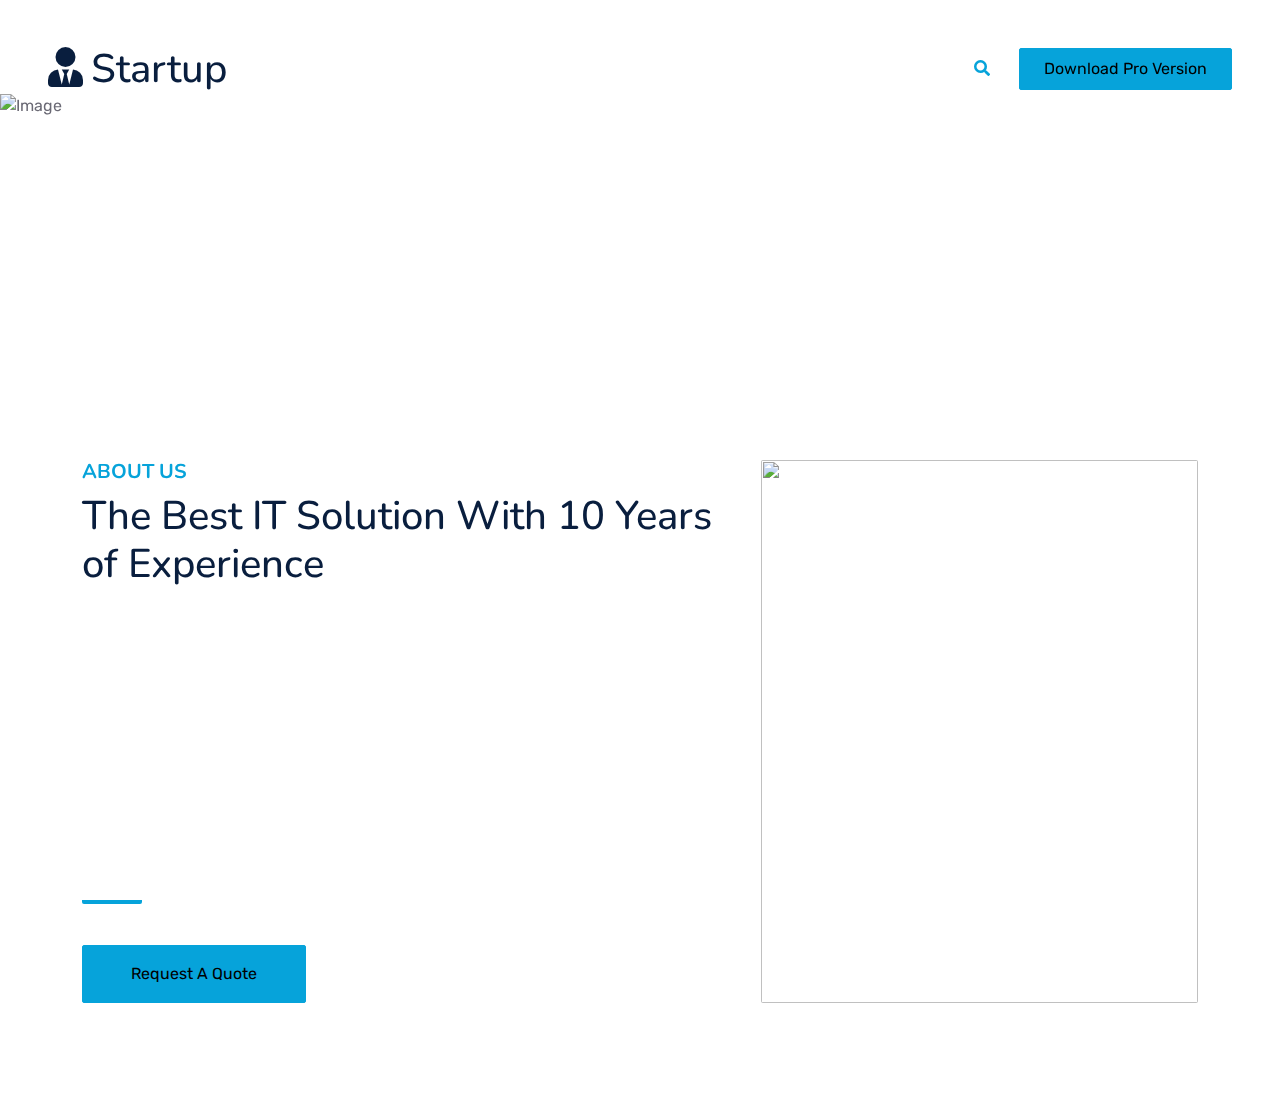
==== index.html @ 2e04f72a "Added About Section in Home Page" ====
<!DOCTYPE html>
<html lang="en">

<head>
    <meta charset="utf-8">
    <title>Startup - Startup Website Template</title>
    <meta content="width=device-width, initial-scale=1.0" name="viewport">
    <meta content="Free HTML Templates" name="keywords">
    <meta content="Free HTML Templates" name="description">

    <!-- Favicon -->
    <link href="img/favicon.ico" rel="icon">

    <!-- Google Web Fonts -->
    <link rel="preconnect" href="https://fonts.googleapis.com">
    <link rel="preconnect" href="https://fonts.gstatic.com" crossorigin>
    <link href="https://fonts.googleapis.com/css2?family=Nunito:wght@400;600;700;800&family=Rubik:wght@400;500;600;700&display=swap" rel="stylesheet">

    <!-- Icon Font Stylesheet -->
    <link href="https://cdnjs.cloudflare.com/ajax/libs/font-awesome/5.10.0/css/all.min.css" rel="stylesheet">
    <link href="https://cdn.jsdelivr.net/npm/bootstrap-icons@1.4.1/font/bootstrap-icons.css" rel="stylesheet">

    <!-- Libraries Stylesheet -->
    <link href="lib/owlcarousel/assets/owl.carousel.min.css" rel="stylesheet">
    <link href="lib/animate/animate.min.css" rel="stylesheet">

    <!-- Customized Bootstrap Stylesheet -->
    <link href="css/bootstrap.min.css" rel="stylesheet">

    <!-- Template Stylesheet -->
    <link href="css/style.css" rel="stylesheet">
</head>

<body>

    <!-- Spinner Start -->
    <div id="spinner" class="show bg-white position-fixed translate-middle w-100 vh-100 top-50 start-50 d-flex align-items-center justify-content-center">
        <div class="spinner"></div>
    </div>
    <!-- Spinner End -->


    <!-- Topbar Start -->
    <div class="container-fluid bg-dark px-5 d-none d-lg-block">
        <div class="row gx-0">
            <div class="col-lg-8 text-center text-lg-start mb-2 mb-lg-0">
                <div class="d-inline-flex align-items-center" style="height: 45px;">
                    <small class="me-3 text-light"><i class="fa fa-map-marker-alt me-2"></i>123 Street, New York, USA</small>
                    <small class="me-3 text-light"><i class="fa fa-phone-alt me-2"></i>+012 345 6789</small>
                    <small class="text-light"><i class="fa fa-envelope-open me-2"></i>info@example.com</small>
                </div>
            </div>
            <div class="col-lg-4 text-center text-lg-end">
                <div class="d-inline-flex align-items-center" style="height: 45px;">
                    <a class="btn btn-sm btn-outline-light btn-sm-square rounded-circle me-2" href=""><i class="fab fa-twitter fw-normal"></i></a>
                    <a class="btn btn-sm btn-outline-light btn-sm-square rounded-circle me-2" href=""><i class="fab fa-facebook-f fw-normal"></i></a>
                    <a class="btn btn-sm btn-outline-light btn-sm-square rounded-circle me-2" href=""><i class="fab fa-linkedin-in fw-normal"></i></a>
                    <a class="btn btn-sm btn-outline-light btn-sm-square rounded-circle me-2" href=""><i class="fab fa-instagram fw-normal"></i></a>
                    <a class="btn btn-sm btn-outline-light btn-sm-square rounded-circle" href=""><i class="fab fa-youtube fw-normal"></i></a>
                </div>
            </div>
        </div>
    </div>
    <!-- Topbar End -->

    <!-- Navbar & Carousel Start -->
    <div class="container-fluid position-relative p-0">
        <nav class="navbar navbar-expand-lg navbar-dark px-5 py-3 py-lg-0">
            <a href="index.html" class="navbar-brand p-0">
                <h1 class="m-0"><i class="fa fa-user-tie me-2"></i>Startup</h1>
            </a>
            <button class="navbar-toggler" type="button" data-bs-toggle="collapse" data-bs-target="#navbarCollapse">
                <span class="fa fa-bars"></span>
            </button>
            <div class="collapse navbar-collapse" id="navbarCollapse">
                <div class="navbar-nav ms-auto py-0">
                    <a href="index.html" class="nav-item nav-link active">Home</a>
                    <a href="about.html" class="nav-item nav-link">About</a>
                    <a href="service.html" class="nav-item nav-link">Services</a>
                    <div class="nav-item dropdown">
                        <a href="#" class="nav-link dropdown-toggle" data-bs-toggle="dropdown">Blog</a>
                        <div class="dropdown-menu m-0">
                            <a href="blog.html" class="dropdown-item">Blog Grid</a>
                            <a href="detail.html" class="dropdown-item">Blog Detail</a>
                        </div>
                    </div>
                    <div class="nav-item dropdown">
                        <a href="#" class="nav-link dropdown-toggle" data-bs-toggle="dropdown">Pages</a>
                        <div class="dropdown-menu m-0">
                            <a href="price.html" class="dropdown-item">Pricing Plan</a>
                            <a href="feature.html" class="dropdown-item">Our features</a>
                            <a href="team.html" class="dropdown-item">Team Members</a>
                            <a href="testimonial.html" class="dropdown-item">Testimonial</a>
                            <a href="quote.html" class="dropdown-item">Free Quote</a>
                        </div>
                    </div>
                    <a href="contact.html" class="nav-item nav-link">Contact</a>
                </div>
                <butaton type="button" class="btn text-primary ms-3" data-bs-toggle="modal" data-bs-target="#searchModal"><i class="fa fa-search"></i></butaton>
                <a href="https://htmlcodex.com/startup-company-website-template" class="btn btn-primary py-2 px-4 ms-3">Download Pro Version</a>
            </div>
        </nav>

        <div id="header-carousel" class="carousel slide carousel-fade" data-bs-ride="carousel">
            <div class="carousel-inner">
                <div class="carousel-item active">
                    <img class="w-100" src="img/carousel-1.jpg" alt="Image">
                    <div class="carousel-caption d-flex flex-column align-items-center justify-content-center">
                        <div class="p-3" style="max-width: 900px;">
                            <h5 class="text-white text-uppercase mb-3 animated slideInDown">Creative & Innovative</h5>
                            <h1 class="display-1 text-white mb-md-4 animated zoomIn">Creative & Innovative Digital Solution</h1>
                            <a href="quote.html" class="btn btn-primary py-md-3 px-md-5 me-3 animated slideInLeft">Free Quote</a>
                            <a href="" class="btn btn-outline-light py-md-3 px-md-5 animated slideInRight">Contact Us</a>
                        </div>
                    </div>
                </div>
                <div class="carousel-item">
                    <img class="w-100" src="img/carousel-2.jpg" alt="Image">
                    <div class="carousel-caption d-flex flex-column align-items-center justify-content-center">
                        <div class="p-3" style="max-width: 900px;">
                            <h5 class="text-white text-uppercase mb-3 animated slideInDown">Creative & Innovative</h5>
                            <h1 class="display-1 text-white mb-md-4 animated zoomIn">Creative & Innovative Digital Solution</h1>
                            <a href="quote.html" class="btn btn-primary py-md-3 px-md-5 me-3 animated slideInLeft">Free Quote</a>
                            <a href="" class="btn btn-outline-light py-md-3 px-md-5 animated slideInRight">Contact Us</a>
                        </div>
                    </div>
                </div>
            </div>
            <button class="carousel-control-prev" type="button" data-bs-target="#header-carousel"
                data-bs-slide="prev">
                <span class="carousel-control-prev-icon" aria-hidden="true"></span>
                <span class="visually-hidden">Previous</span>
            </button>
            <button class="carousel-control-next" type="button" data-bs-target="#header-carousel"
                data-bs-slide="next">
                <span class="carousel-control-next-icon" aria-hidden="true"></span>
                <span class="visually-hidden">Next</span>
            </button>
        </div>
    </div>
    <!-- Navbar & Carousel End -->
    
    <!-- Full Screen Search Start -->
    <div class="modal fade" id="searchModal" tabindex="-1">
        <div class="modal-dialog modal-fullscreen">
            <div class="modal-content" style="background: rgba(9, 30, 62, .7);">
                <div class="modal-header border-0">
                    <button type="button" class="btn bg-white btn-close" data-bs-dismiss="modal" aria-label="Close"></button>
                </div>
                <div class="modal-body d-flex align-items-center justify-content-center">
                    <div class="input-group" style="max-width: 600px;">
                        <input type="text" class="form-control bg-transparent border-primary p-3" placeholder="Type search keyword">
                        <button class="btn btn-primary px-4"><i class="bi bi-search"></i></button>
                    </div>
                </div>
            </div>
        </div>
    </div>
    <!-- Full Screen Search End -->


    <!-- Facts Start -->
    <div class="container-fluid facts py-5 pt-lg-0">
        <div class="container py-5 pt-lg-0">
            <div class="row gx-0">
                <div class="col-lg-4 wow zoomIn" data-wow-delay="0.1s">
                    <div class="bg-primary shadow d-flex align-items-center justify-content-center p-4" style="height: 150px;">
                        <div class="bg-white d-flex align-items-center justify-content-center rounded mb-2" style="width: 60px; height: 60px;">
                            <i class="fa fa-users text-primary"></i>
                        </div>
                        <div class="ps-4">
                            <h5 class="text-white mb-0">Happy Clients</h5>
                            <h1 class="text-white mb-0" data-toggle="counter-up">12345</h1>
                        </div>
                    </div>
                </div>
                <div class="col-lg-4 wow zoomIn" data-wow-delay="0.3s">
                    <div class="bg-light shadow d-flex align-items-center justify-content-center p-4" style="height: 150px;">
                        <div class="bg-primary d-flex align-items-center justify-content-center rounded mb-2" style="width: 60px; height: 60px;">
                            <i class="fa fa-check text-white"></i>
                        </div>
                        <div class="ps-4">
                            <h5 class="text-primary mb-0">Projects Done</h5>
                            <h1 class="mb-0" data-toggle="counter-up">12345</h1>
                        </div>
                    </div>
                </div>
                <div class="col-lg-4 wow zoomIn" data-wow-delay="0.6s">
                    <div class="bg-primary shadow d-flex align-items-center justify-content-center p-4" style="height: 150px;">
                        <div class="bg-white d-flex align-items-center justify-content-center rounded mb-2" style="width: 60px; height: 60px;">
                            <i class="fa fa-award text-primary"></i>
                        </div>
                        <div class="ps-4">
                            <h5 class="text-white mb-0">Win Awards</h5>
                            <h1 class="text-white mb-0" data-toggle="counter-up">12345</h1>
                        </div>
                    </div>
                </div>
            </div>
        </div>
    </div>
    <!-- Facts Start -->

    <!-- About Start -->
    <div class="container-fluid py-5 wow fadeInUp" data-wow-delay="0.1s">
        <div class="container py-5">
            <div class="row g-5">
                <div class="col-lg-7">
                    <div class="section-title position-relative pb-3 mb-5">
                        <h5 class="fw-bold text-primary text-uppercase">About Us</h5>
                        <h1 class="mb-0">The Best IT Solution With 10 Years of Experience</h1>
                    </div>
                    <p class="mb-4">Tempor erat elitr rebum at clita. Diam dolor diam ipsum et tempor sit. Aliqu diam amet diam et eos labore. Clita erat ipsum et lorem et sit, sed stet no labore lorem sit. Sanctus clita duo justo et tempor eirmod magna dolore erat amet</p>
                    <div class="row g-0 mb-3">
                        <div class="col-sm-6 wow zoomIn" data-wow-delay="0.2s">
                            <h5 class="mb-3"><i class="fa fa-check text-primary me-3"></i>Award Winning</h5>
                            <h5 class="mb-3"><i class="fa fa-check text-primary me-3"></i>Professional Staff</h5>
                        </div>
                        <div class="col-sm-6 wow zoomIn" data-wow-delay="0.4s">
                            <h5 class="mb-3"><i class="fa fa-check text-primary me-3"></i>24/7 Support</h5>
                            <h5 class="mb-3"><i class="fa fa-check text-primary me-3"></i>Fair Prices</h5>
                        </div>
                    </div>
                    <div class="d-flex align-items-center mb-4 wow fadeIn" data-wow-delay="0.6s">
                        <div class="bg-primary d-flex align-items-center justify-content-center rounded" style="width: 60px; height: 60px;">
                            <i class="fa fa-phone-alt text-white"></i>
                        </div>
                        <div class="ps-4">
                            <h5 class="mb-2">Call to ask any question</h5>
                            <h4 class="text-primary mb-0">+012 345 6789</h4>
                        </div>
                    </div>
                    <a href="quote.html" class="btn btn-primary py-3 px-5 mt-3 wow zoomIn" data-wow-delay="0.9s">Request A Quote</a>
                </div>
                <div class="col-lg-5" style="min-height: 500px;">
                    <div class="position-relative h-100">
                        <img class="position-absolute w-100 h-100 rounded wow zoomIn" data-wow-delay="0.9s" src="img/about.jpg" style="object-fit: cover;">
                    </div>
                </div>
            </div>
        </div>
    </div>
    <!-- About End -->

    <!-- JavaScript Libraries -->
    <script src="https://code.jquery.com/jquery-3.4.1.min.js"></script>
    <script src="https://cdn.jsdelivr.net/npm/bootstrap@5.0.0/dist/js/bootstrap.bundle.min.js"></script>
    <script src="lib/wow/wow.min.js"></script>
    <script src="lib/easing/easing.min.js"></script>
    <script src="lib/waypoints/waypoints.min.js"></script>
    <script src="lib/counterup/counterup.min.js"></script>
    <script src="lib/owlcarousel/owl.carousel.min.js"></script>

    <!-- Template Javascript -->
    <script src="js/main.js"></script>
</body>

</html>
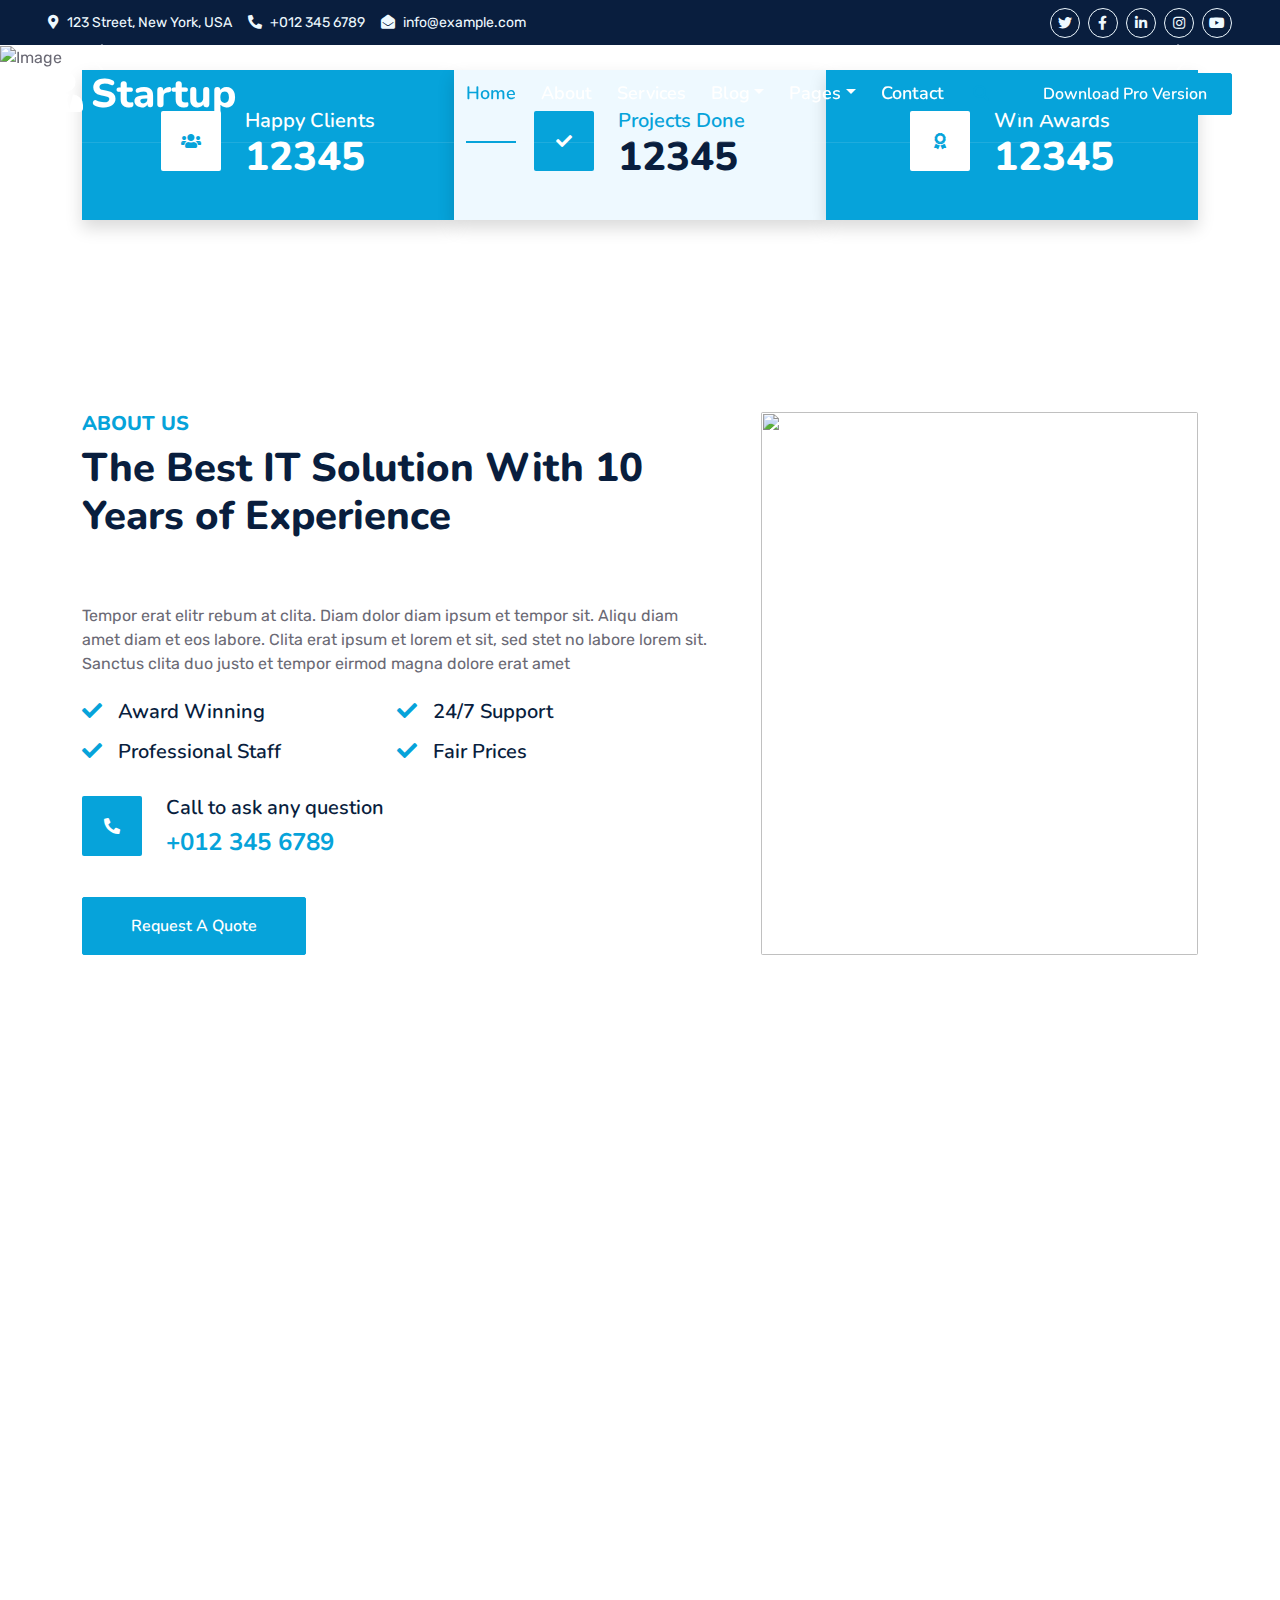
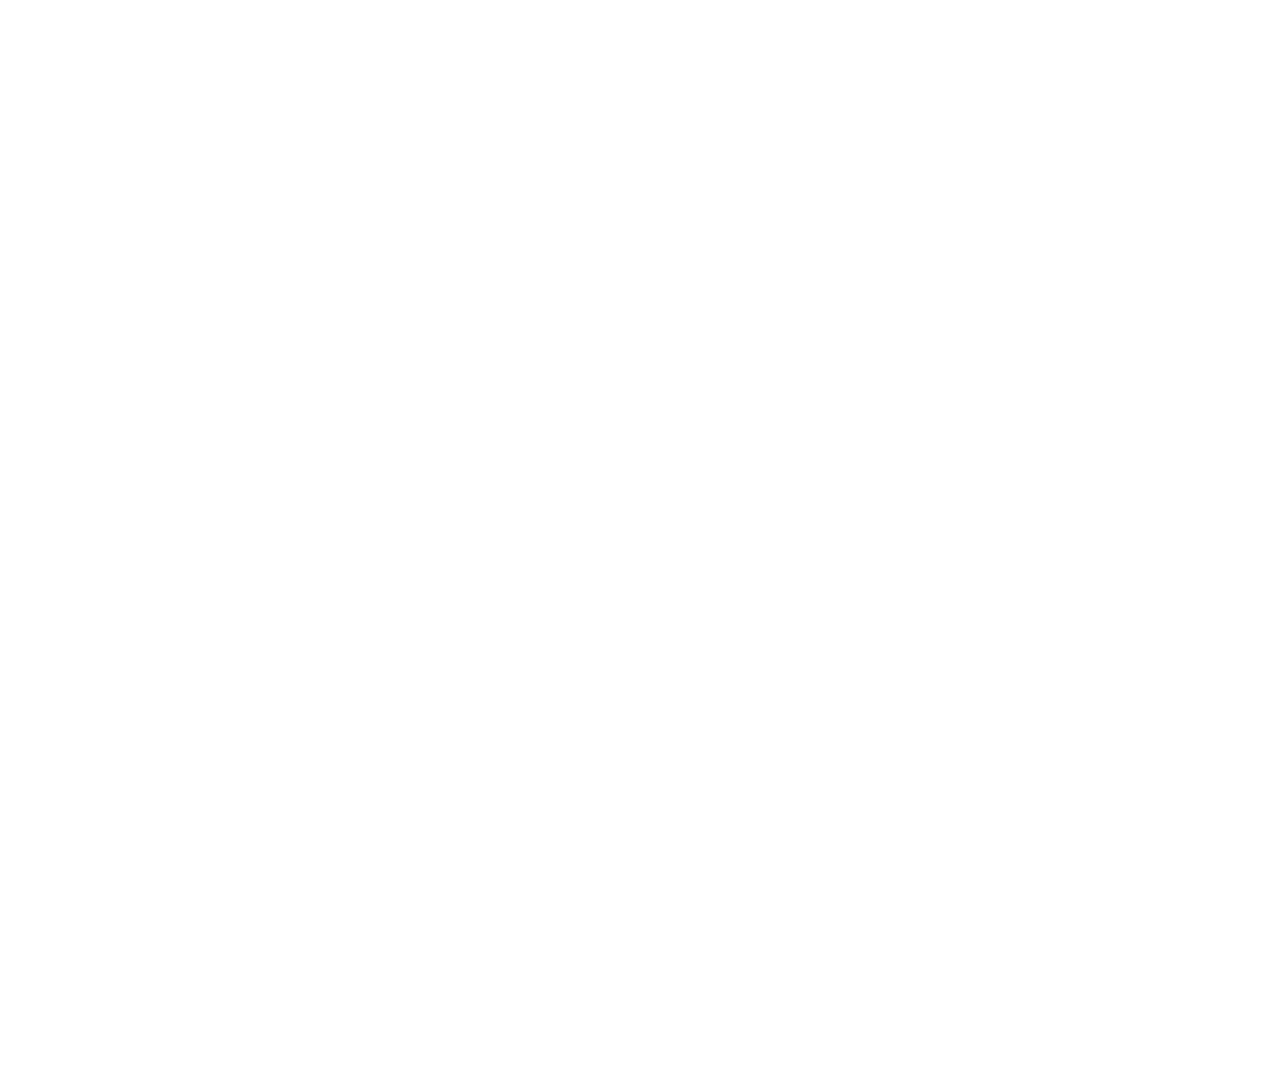
==== commit 9df22a04: "Added Service Section in Home Page" ====
--- a/index.html
+++ b/index.html
@@ -97,7 +97,7 @@
                     <a href="contact.html" class="nav-item nav-link">Contact</a>
                 </div>
                 <butaton type="button" class="btn text-primary ms-3" data-bs-toggle="modal" data-bs-target="#searchModal"><i class="fa fa-search"></i></butaton>
-                <a href="https://htmlcodex.com/startup-company-website-template" class="btn btn-primary py-2 px-4 ms-3">Download Pro Version</a>
+                <a href="#" class="btn btn-primary py-2 px-4 ms-3">Download Pro Version</a>
             </div>
         </nav>
 
@@ -242,6 +242,140 @@
     </div>
     <!-- About End -->
 
+     <!-- Features Start -->
+    <div class="container-fluid py-5 wow fadeInUp" data-wow-delay="0.1s">
+        <div class="container py-5">
+            <div class="section-title text-center position-relative pb-3 mb-5 mx-auto" style="max-width: 600px;">
+                <h5 class="fw-bold text-primary text-uppercase">Why Choose Us</h5>
+                <h1 class="mb-0">We Are Here to Grow Your Business Exponentially</h1>
+            </div>
+            <div class="row g-5">
+                <div class="col-lg-4">
+                    <div class="row g-5">
+                        <div class="col-12 wow zoomIn" data-wow-delay="0.2s">
+                            <div class="bg-primary rounded d-flex align-items-center justify-content-center mb-3" style="width: 60px; height: 60px;">
+                                <i class="fa fa-cubes text-white"></i>
+                            </div>
+                            <h4>Best In Industry</h4>
+                            <p class="mb-0">Magna sea eos sit dolor, ipsum amet lorem diam dolor eos et diam dolor</p>
+                        </div>
+                        <div class="col-12 wow zoomIn" data-wow-delay="0.6s">
+                            <div class="bg-primary rounded d-flex align-items-center justify-content-center mb-3" style="width: 60px; height: 60px;">
+                                <i class="fa fa-award text-white"></i>
+                            </div>
+                            <h4>Award Winning</h4>
+                            <p class="mb-0">Magna sea eos sit dolor, ipsum amet lorem diam dolor eos et diam dolor</p>
+                        </div>
+                    </div>
+                </div>
+                <div class="col-lg-4  wow zoomIn" data-wow-delay="0.9s" style="min-height: 350px;">
+                    <div class="position-relative h-100">
+                        <img class="position-absolute w-100 h-100 rounded wow zoomIn" data-wow-delay="0.1s" src="img/feature.jpg" style="object-fit: cover;">
+                    </div>
+                </div>
+                <div class="col-lg-4">
+                    <div class="row g-5">
+                        <div class="col-12 wow zoomIn" data-wow-delay="0.4s">
+                            <div class="bg-primary rounded d-flex align-items-center justify-content-center mb-3" style="width: 60px; height: 60px;">
+                                <i class="fa fa-users-cog text-white"></i>
+                            </div>
+                            <h4>Professional Staff</h4>
+                            <p class="mb-0">Magna sea eos sit dolor, ipsum amet lorem diam dolor eos et diam dolor</p>
+                        </div>
+                        <div class="col-12 wow zoomIn" data-wow-delay="0.8s">
+                            <div class="bg-primary rounded d-flex align-items-center justify-content-center mb-3" style="width: 60px; height: 60px;">
+                                <i class="fa fa-phone-alt text-white"></i>
+                            </div>
+                            <h4>24/7 Support</h4>
+                            <p class="mb-0">Magna sea eos sit dolor, ipsum amet lorem diam dolor eos et diam dolor</p>
+                        </div>
+                    </div>
+                </div>
+            </div>
+        </div>
+    </div>
+    <!-- Features Start -->
+
+    <!-- Service Start -->
+    <div class="container-fluid py-5 wow fadeInUp" data-wow-delay="0.1s">
+        <div class="container py-5">
+            <div class="section-title text-center position-relative pb-3 mb-5 mx-auto" style="max-width: 600px;">
+                <h5 class="fw-bold text-primary text-uppercase">Our Services</h5>
+                <h1 class="mb-0">Custom IT Solutions for Your Successful Business</h1>
+            </div>
+            <div class="row g-5">
+                <div class="col-lg-4 col-md-6 wow zoomIn" data-wow-delay="0.3s">
+                    <div class="service-item bg-light rounded d-flex flex-column align-items-center justify-content-center text-center">
+                        <div class="service-icon">
+                            <i class="fa fa-shield-alt text-white"></i>
+                        </div>
+                        <h4 class="mb-3">Cyber Security</h4>
+                        <p class="m-0">Amet justo dolor lorem kasd amet magna sea stet eos vero lorem ipsum dolore sed</p>
+                        <a class="btn btn-lg btn-primary rounded" href="">
+                            <i class="bi bi-arrow-right"></i>
+                        </a>
+                    </div>
+                </div>
+                <div class="col-lg-4 col-md-6 wow zoomIn" data-wow-delay="0.6s">
+                    <div class="service-item bg-light rounded d-flex flex-column align-items-center justify-content-center text-center">
+                        <div class="service-icon">
+                            <i class="fa fa-chart-pie text-white"></i>
+                        </div>
+                        <h4 class="mb-3">Data Analytics</h4>
+                        <p class="m-0">Amet justo dolor lorem kasd amet magna sea stet eos vero lorem ipsum dolore sed</p>
+                        <a class="btn btn-lg btn-primary rounded" href="">
+                            <i class="bi bi-arrow-right"></i>
+                        </a>
+                    </div>
+                </div>
+                <div class="col-lg-4 col-md-6 wow zoomIn" data-wow-delay="0.9s">
+                    <div class="service-item bg-light rounded d-flex flex-column align-items-center justify-content-center text-center">
+                        <div class="service-icon">
+                            <i class="fa fa-code text-white"></i>
+                        </div>
+                        <h4 class="mb-3">Web Development</h4>
+                        <p class="m-0">Amet justo dolor lorem kasd amet magna sea stet eos vero lorem ipsum dolore sed</p>
+                        <a class="btn btn-lg btn-primary rounded" href="">
+                            <i class="bi bi-arrow-right"></i>
+                        </a>
+                    </div>
+                </div>
+                <div class="col-lg-4 col-md-6 wow zoomIn" data-wow-delay="0.3s">
+                    <div class="service-item bg-light rounded d-flex flex-column align-items-center justify-content-center text-center">
+                        <div class="service-icon">
+                            <i class="fab fa-android text-white"></i>
+                        </div>
+                        <h4 class="mb-3">Apps Development</h4>
+                        <p class="m-0">Amet justo dolor lorem kasd amet magna sea stet eos vero lorem ipsum dolore sed</p>
+                        <a class="btn btn-lg btn-primary rounded" href="">
+                            <i class="bi bi-arrow-right"></i>
+                        </a>
+                    </div>
+                </div>
+                <div class="col-lg-4 col-md-6 wow zoomIn" data-wow-delay="0.6s">
+                    <div class="service-item bg-light rounded d-flex flex-column align-items-center justify-content-center text-center">
+                        <div class="service-icon">
+                            <i class="fa fa-search text-white"></i>
+                        </div>
+                        <h4 class="mb-3">SEO Optimization</h4>
+                        <p class="m-0">Amet justo dolor lorem kasd amet magna sea stet eos vero lorem ipsum dolore sed</p>
+                        <a class="btn btn-lg btn-primary rounded" href="">
+                            <i class="bi bi-arrow-right"></i>
+                        </a>
+                    </div>
+                </div>
+                <div class="col-lg-4 col-md-6 wow zoomIn" data-wow-delay="0.9s">
+                    <div class="position-relative bg-primary rounded h-100 d-flex flex-column align-items-center justify-content-center text-center p-5">
+                        <h3 class="text-white mb-3">Call Us For Quote</h3>
+                        <p class="text-white mb-3">Clita ipsum magna kasd rebum at ipsum amet dolor justo dolor est magna stet eirmod</p>
+                        <h2 class="text-white mb-0">+012 345 6789</h2>
+                    </div>
+                </div>
+            </div>
+        </div>
+    </div>
+    <!-- Service End -->
+
     <!-- JavaScript Libraries -->
     <script src="https://code.jquery.com/jquery-3.4.1.min.js"></script>
     <script src="https://cdn.jsdelivr.net/npm/bootstrap@5.0.0/dist/js/bootstrap.bundle.min.js"></script>
--- a/css/style.css
+++ b/css/style.css
@@ -0,0 +1,216 @@
+/********** Template CSS **********/
+:root {
+    --primary: #06A3DA;
+    --secondary: #34AD54;
+    --light: #EEF9FF;
+    --dark: #091E3E;
+}
+
+
+/*** Spinner ***/
+.spinner {
+    width: 40px;
+    height: 40px;
+    background: var(--primary);
+    margin: 100px auto;
+    -webkit-animation: sk-rotateplane 1.2s infinite ease-in-out;
+    animation: sk-rotateplane 1.2s infinite ease-in-out;
+}
+
+@-webkit-keyframes sk-rotateplane {
+    0% {
+        -webkit-transform: perspective(120px)
+    }
+    50% {
+        -webkit-transform: perspective(120px) rotateY(180deg)
+    }
+    100% {
+        -webkit-transform: perspective(120px) rotateY(180deg) rotateX(180deg)
+    }
+}
+
+@keyframes sk-rotateplane {
+    0% {
+        transform: perspective(120px) rotateX(0deg) rotateY(0deg);
+        -webkit-transform: perspective(120px) rotateX(0deg) rotateY(0deg)
+    }
+    50% {
+        transform: perspective(120px) rotateX(-180.1deg) rotateY(0deg);
+        -webkit-transform: perspective(120px) rotateX(-180.1deg) rotateY(0deg)
+    }
+    100% {
+        transform: perspective(120px) rotateX(-180deg) rotateY(-179.9deg);
+        -webkit-transform: perspective(120px) rotateX(-180deg) rotateY(-179.9deg);
+    }
+}
+
+#spinner {
+    opacity: 0;
+    visibility: hidden;
+    transition: opacity .5s ease-out, visibility 0s linear .5s;
+    z-index: 99999;
+}
+
+#spinner.show {
+    transition: opacity .5s ease-out, visibility 0s linear 0s;
+    visibility: visible;
+    opacity: 1;
+}
+
+
+/*** Heading ***/
+h1,
+h2,
+.fw-bold {
+    font-weight: 800 !important;
+}
+
+h3,
+h4,
+.fw-semi-bold {
+    font-weight: 700 !important;
+}
+
+h5,
+h6,
+.fw-medium {
+    font-weight: 600 !important;
+}
+
+
+/*** Button ***/
+.btn {
+    font-family: 'Nunito', sans-serif;
+    font-weight: 600;
+    transition: .5s;
+}
+
+.btn-primary,
+.btn-secondary {
+    color: #FFFFFF;
+    box-shadow: inset 0 0 0 50px transparent;
+}
+
+.btn-primary:hover {
+    box-shadow: inset 0 0 0 0 var(--primary);
+}
+
+.btn-secondary:hover {
+    box-shadow: inset 0 0 0 0 var(--secondary);
+}
+
+.btn-square {
+    width: 36px;
+    height: 36px;
+}
+
+.btn-sm-square {
+    width: 30px;
+    height: 30px;
+}
+
+.btn-lg-square {
+    width: 48px;
+    height: 48px;
+}
+
+.btn-square,
+.btn-sm-square,
+.btn-lg-square {
+    padding-left: 0;
+    padding-right: 0;
+    text-align: center;
+}
+
+
+
+/*** Navbar ***/
+.navbar-dark .navbar-nav .nav-link {
+    font-family: 'Nunito', sans-serif;
+    position: relative;
+    margin-left: 25px;
+    padding: 35px 0;
+    color: #FFFFFF;
+    font-size: 18px;
+    font-weight: 600;
+    outline: none;
+    transition: .5s;
+}
+
+.sticky-top.navbar-dark .navbar-nav .nav-link {
+    padding: 20px 0;
+    color: var(--dark);
+}
+
+.navbar-dark .navbar-nav .nav-link:hover,
+.navbar-dark .navbar-nav .nav-link.active {
+    color: var(--primary);
+}
+
+.navbar-dark .navbar-brand h1 {
+    color: #FFFFFF;
+}
+
+.navbar-dark .navbar-toggler {
+    color: var(--primary) !important;
+    border-color: var(--primary) !important;
+}
+
+@media (max-width: 991.98px) {
+    .sticky-top.navbar-dark {
+        position: relative;
+        background: #FFFFFF;
+    }
+
+    .navbar-dark .navbar-nav .nav-link,
+    .navbar-dark .navbar-nav .nav-link.show,
+    .sticky-top.navbar-dark .navbar-nav .nav-link {
+        padding: 10px 0;
+        color: var(--dark);
+    }
+
+    .navbar-dark .navbar-brand h1 {
+        color: var(--primary);
+    }
+}
+
+@media (min-width: 992px) {
+    .navbar-dark {
+        position: absolute;
+        width: 100%;
+        top: 0;
+        left: 0;
+        border-bottom: 1px solid rgba(256, 256, 256, .1);
+        z-index: 999;
+    }
+    
+    .sticky-top.navbar-dark {
+        position: fixed;
+        background: #FFFFFF;
+    }
+
+    .navbar-dark .navbar-nav .nav-link::before {
+        position: absolute;
+        content: "";
+        width: 0;
+        height: 2px;
+        bottom: -1px;
+        left: 50%;
+        background: var(--primary);
+        transition: .5s;
+    }
+
+    .navbar-dark .navbar-nav .nav-link:hover::before,
+    .navbar-dark .navbar-nav .nav-link.active::before {
+        width: 100%;
+        left: 0;
+    }
+
+    .navbar-dark .navbar-nav .nav-link.nav-contact::before {
+        display: none;
+    }
+
+    .sticky-top.navbar-dark .navbar-brand h1 {
+        color: var(--primary);
+    }
+}
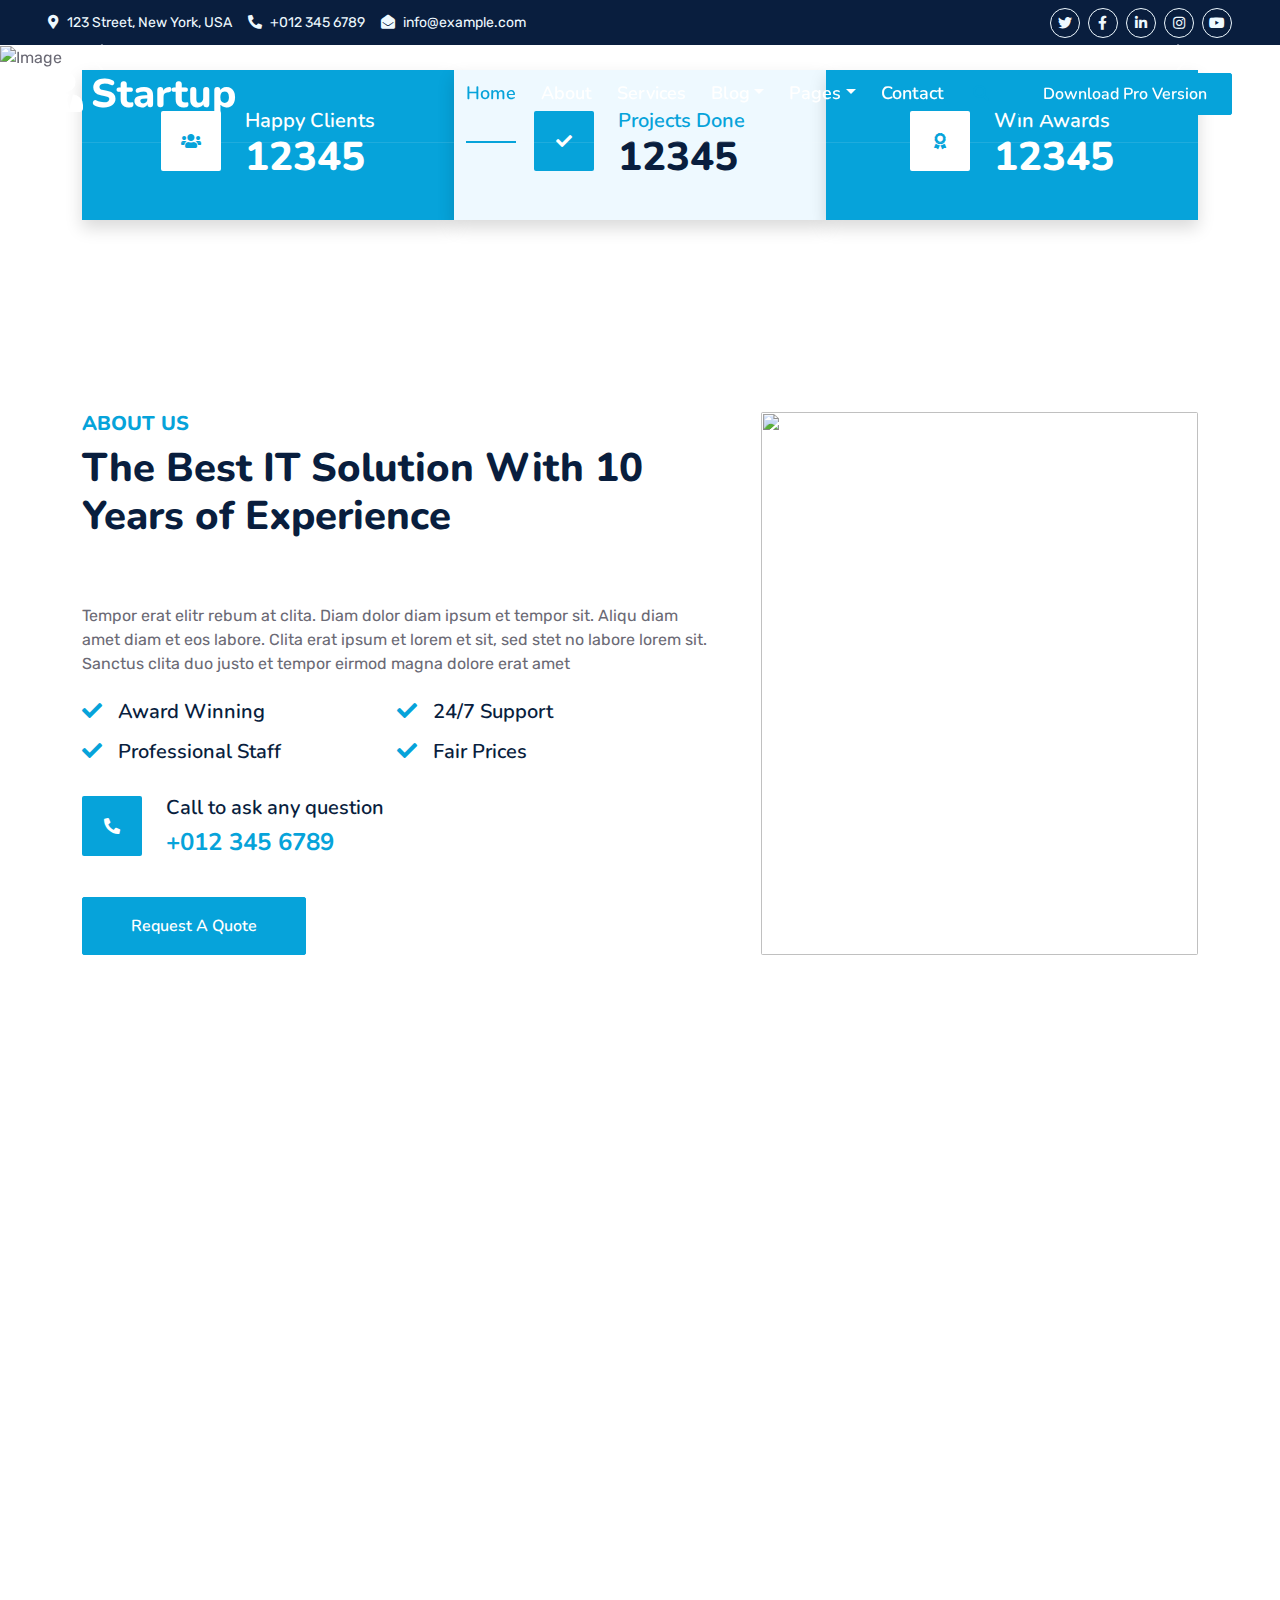
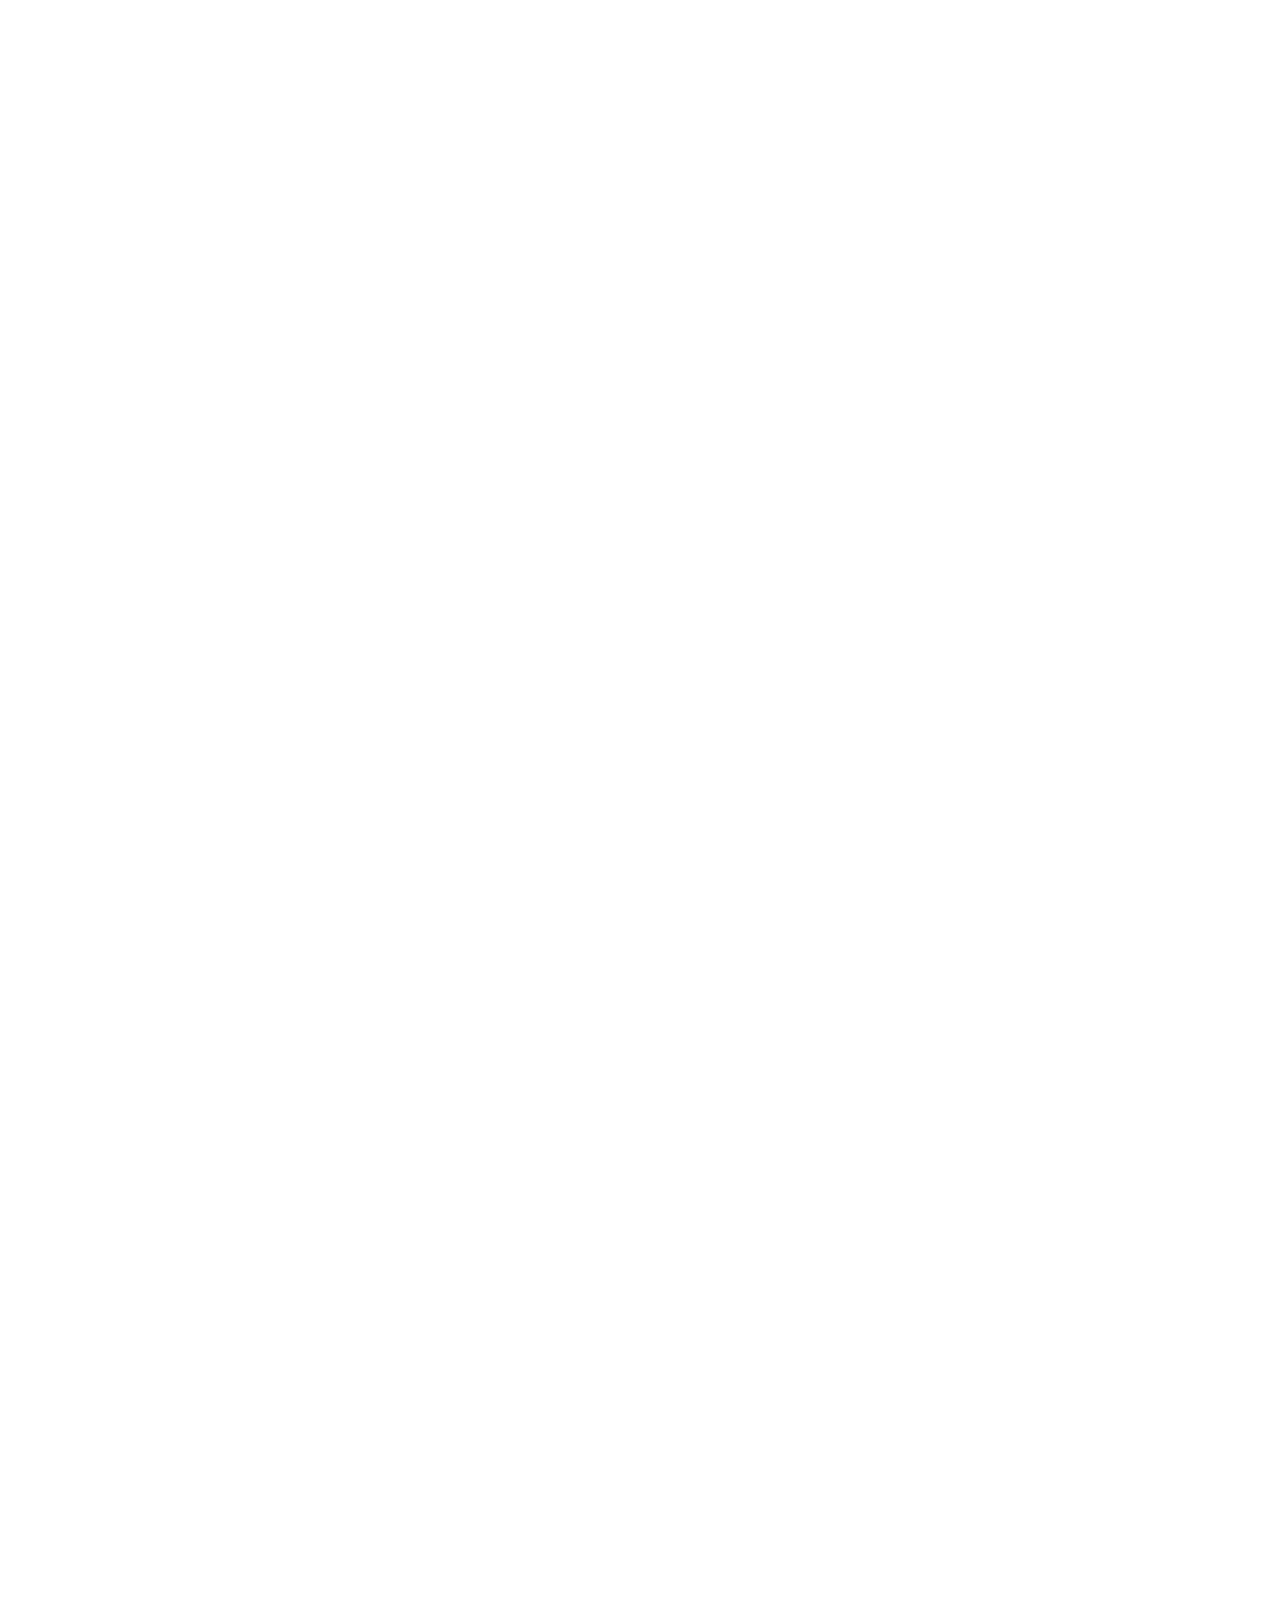
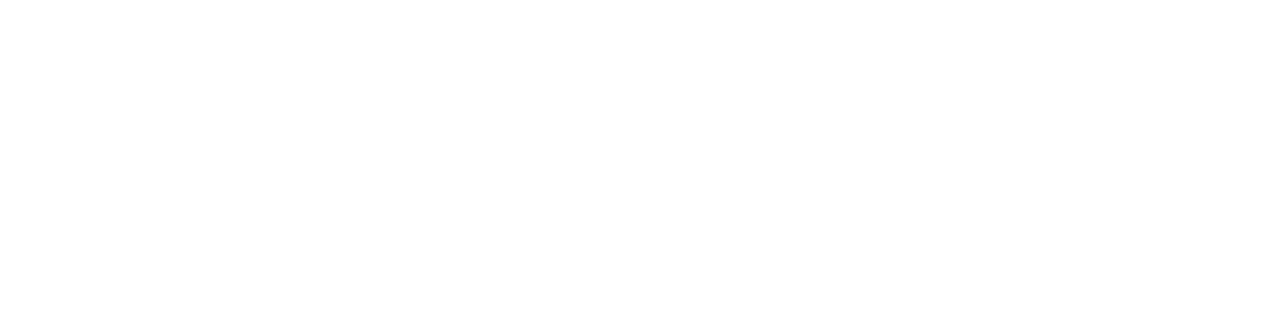
==== commit c089185d: "Added Pricing Plan Section in Home Page" ====
--- a/index.html
+++ b/index.html
@@ -376,6 +376,76 @@
     </div>
     <!-- Service End -->
 
+    <!-- Pricing Plan Start -->
+    <div class="container-fluid py-5 wow fadeInUp" data-wow-delay="0.1s">
+        <div class="container py-5">
+            <div class="section-title text-center position-relative pb-3 mb-5 mx-auto" style="max-width: 600px;">
+                <h5 class="fw-bold text-primary text-uppercase">Pricing Plans</h5>
+                <h1 class="mb-0">We are Offering Competitive Prices for Our Clients</h1>
+            </div>
+            <div class="row g-0">
+                <div class="col-lg-4 wow slideInUp" data-wow-delay="0.6s">
+                    <div class="bg-light rounded">
+                        <div class="border-bottom py-4 px-5 mb-4">
+                            <h4 class="text-primary mb-1">Basic Plan</h4>
+                            <small class="text-uppercase">For Small Size Business</small>
+                        </div>
+                        <div class="p-5 pt-0">
+                            <h1 class="display-5 mb-3">
+                                <small class="align-top" style="font-size: 22px; line-height: 45px;">$</small>49.00<small
+                                    class="align-bottom" style="font-size: 16px; line-height: 40px;">/ Month</small>
+                            </h1>
+                            <div class="d-flex justify-content-between mb-3"><span>HTML5 & CSS3</span><i class="fa fa-check text-primary pt-1"></i></div>
+                            <div class="d-flex justify-content-between mb-3"><span>Bootstrap v5</span><i class="fa fa-check text-primary pt-1"></i></div>
+                            <div class="d-flex justify-content-between mb-3"><span>Responsive Layout</span><i class="fa fa-times text-danger pt-1"></i></div>
+                            <div class="d-flex justify-content-between mb-2"><span>Cross-browser Support</span><i class="fa fa-times text-danger pt-1"></i></div>
+                            <a href="" class="btn btn-primary py-2 px-4 mt-4">Order Now</a>
+                        </div>
+                    </div>
+                </div>
+                <div class="col-lg-4 wow slideInUp" data-wow-delay="0.3s">
+                    <div class="bg-white rounded shadow position-relative" style="z-index: 1;">
+                        <div class="border-bottom py-4 px-5 mb-4">
+                            <h4 class="text-primary mb-1">Standard Plan</h4>
+                            <small class="text-uppercase">For Medium Size Business</small>
+                        </div>
+                        <div class="p-5 pt-0">
+                            <h1 class="display-5 mb-3">
+                                <small class="align-top" style="font-size: 22px; line-height: 45px;">$</small>99.00<small
+                                    class="align-bottom" style="font-size: 16px; line-height: 40px;">/ Month</small>
+                            </h1>
+                            <div class="d-flex justify-content-between mb-3"><span>HTML5 & CSS3</span><i class="fa fa-check text-primary pt-1"></i></div>
+                            <div class="d-flex justify-content-between mb-3"><span>Bootstrap v5</span><i class="fa fa-check text-primary pt-1"></i></div>
+                            <div class="d-flex justify-content-between mb-3"><span>Responsive Layout</span><i class="fa fa-check text-primary pt-1"></i></div>
+                            <div class="d-flex justify-content-between mb-2"><span>Cross-browser Support</span><i class="fa fa-times text-danger pt-1"></i></div>
+                            <a href="" class="btn btn-primary py-2 px-4 mt-4">Order Now</a>
+                        </div>
+                    </div>
+                </div>
+                <div class="col-lg-4 wow slideInUp" data-wow-delay="0.9s">
+                    <div class="bg-light rounded">
+                        <div class="border-bottom py-4 px-5 mb-4">
+                            <h4 class="text-primary mb-1">Advanced Plan</h4>
+                            <small class="text-uppercase">For Large Size Business</small>
+                        </div>
+                        <div class="p-5 pt-0">
+                            <h1 class="display-5 mb-3">
+                                <small class="align-top" style="font-size: 22px; line-height: 45px;">$</small>149.00<small
+                                    class="align-bottom" style="font-size: 16px; line-height: 40px;">/ Month</small>
+                            </h1>
+                            <div class="d-flex justify-content-between mb-3"><span>HTML5 & CSS3</span><i class="fa fa-check text-primary pt-1"></i></div>
+                            <div class="d-flex justify-content-between mb-3"><span>Bootstrap v5</span><i class="fa fa-check text-primary pt-1"></i></div>
+                            <div class="d-flex justify-content-between mb-3"><span>Responsive Layout</span><i class="fa fa-check text-primary pt-1"></i></div>
+                            <div class="d-flex justify-content-between mb-2"><span>Cross-browser Support</span><i class="fa fa-check text-primary pt-1"></i></div>
+                            <a href="" class="btn btn-primary py-2 px-4 mt-4">Order Now</a>
+                        </div>
+                    </div>
+                </div>
+            </div>
+        </div>
+    </div>
+    <!-- Pricing Plan End -->
+
     <!-- JavaScript Libraries -->
     <script src="https://code.jquery.com/jquery-3.4.1.min.js"></script>
     <script src="https://cdn.jsdelivr.net/npm/bootstrap@5.0.0/dist/js/bootstrap.bundle.min.js"></script>
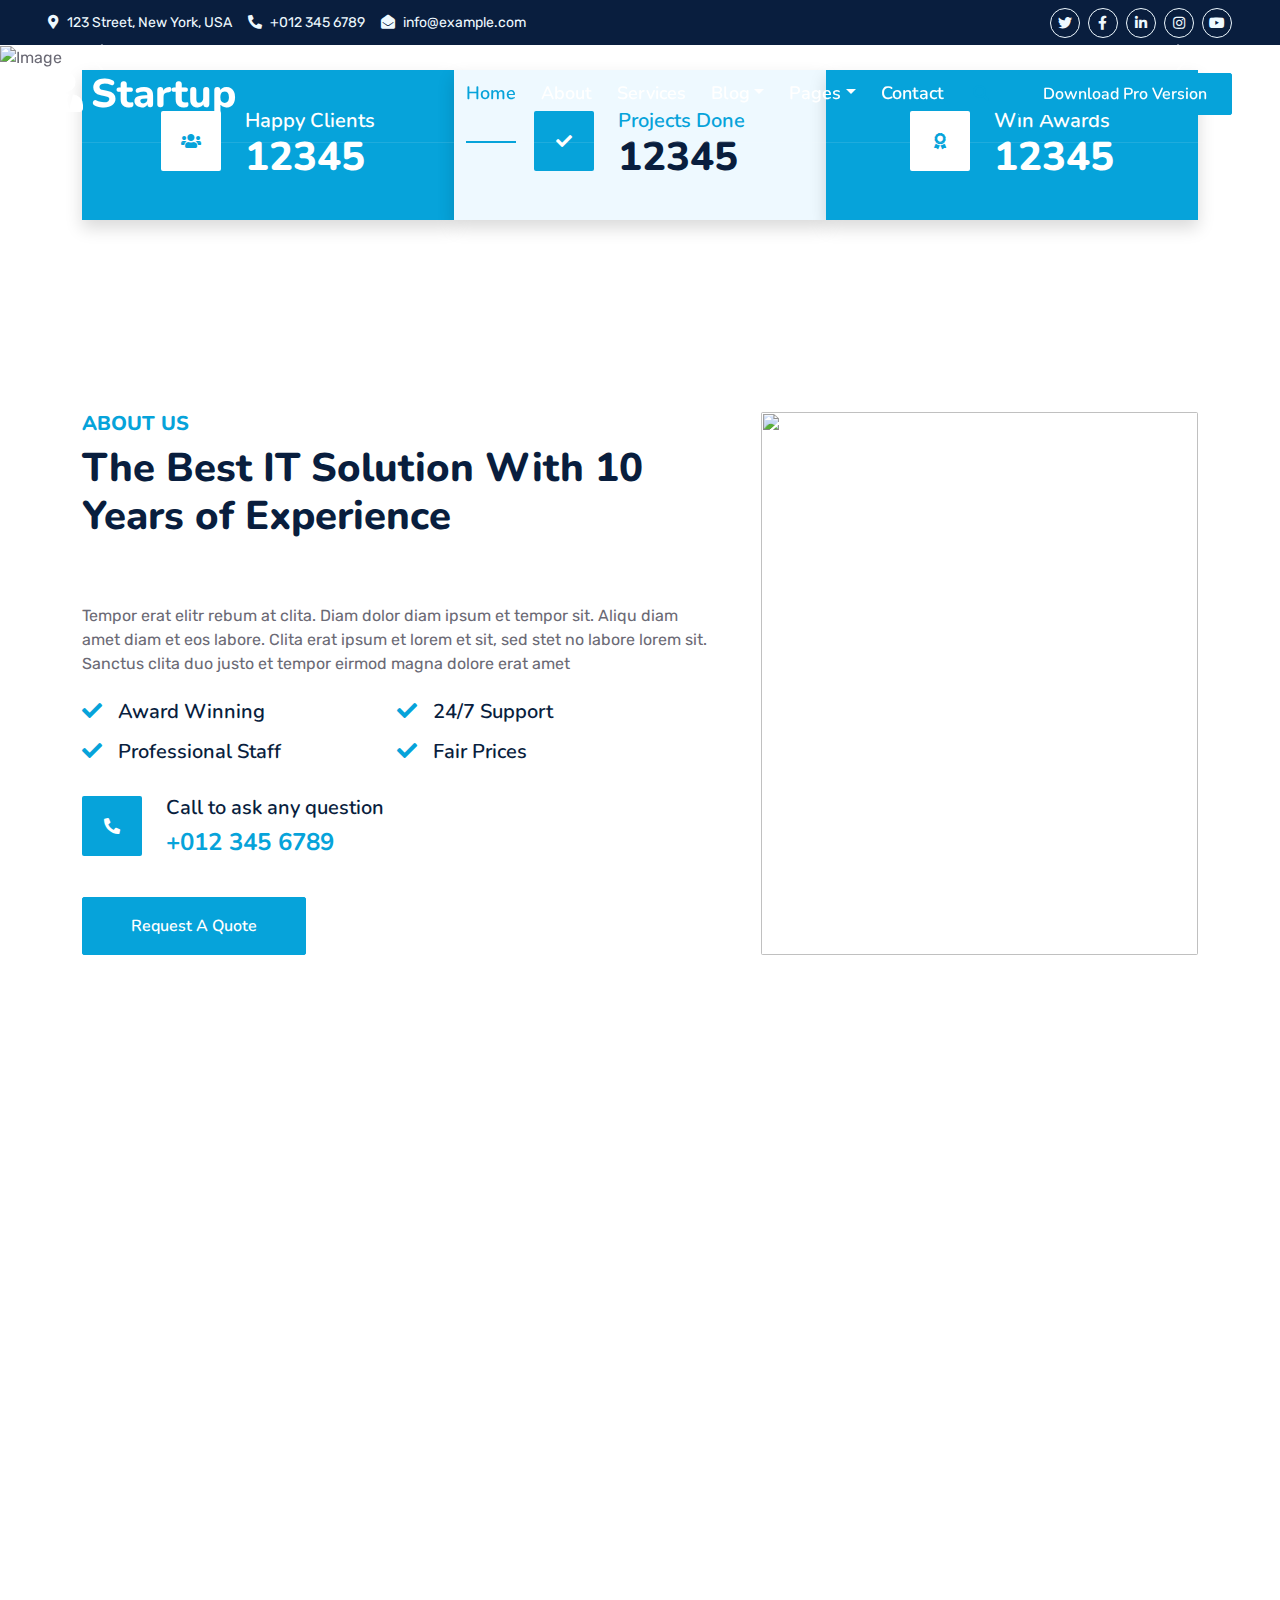
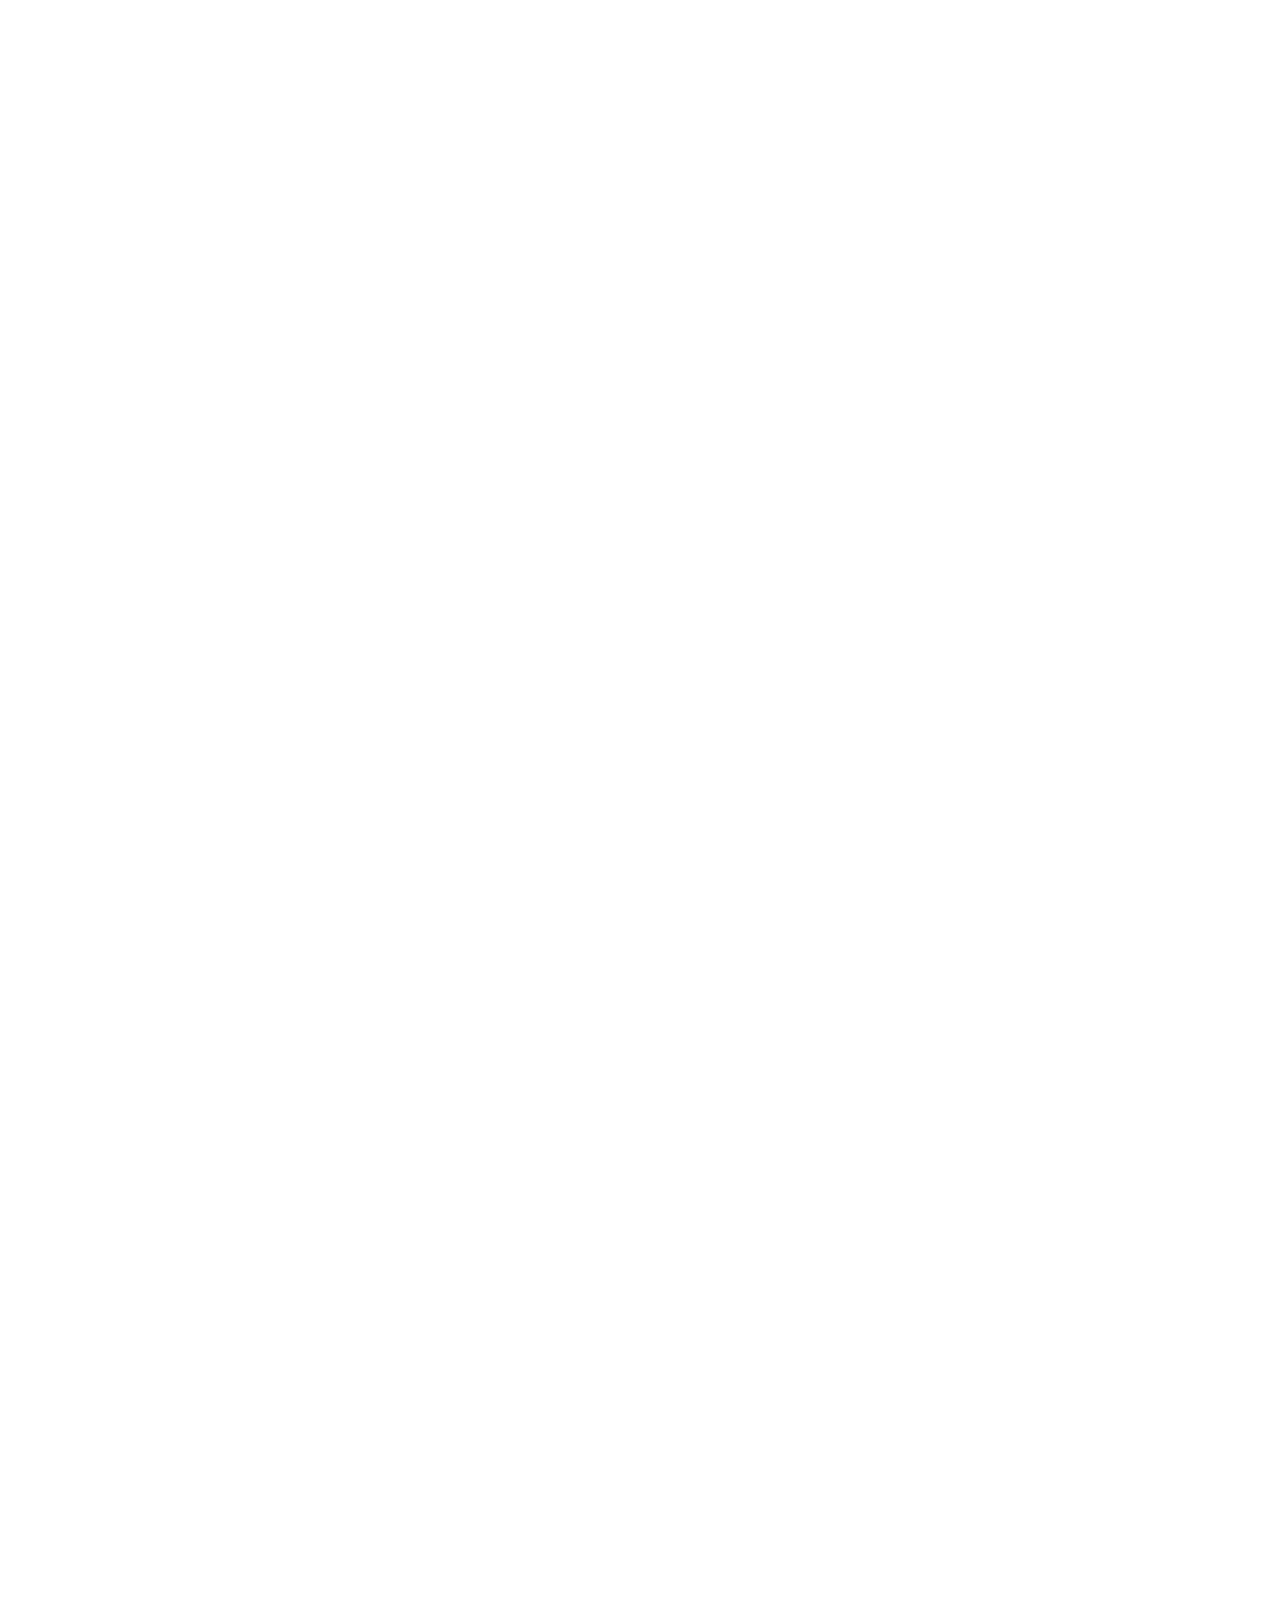
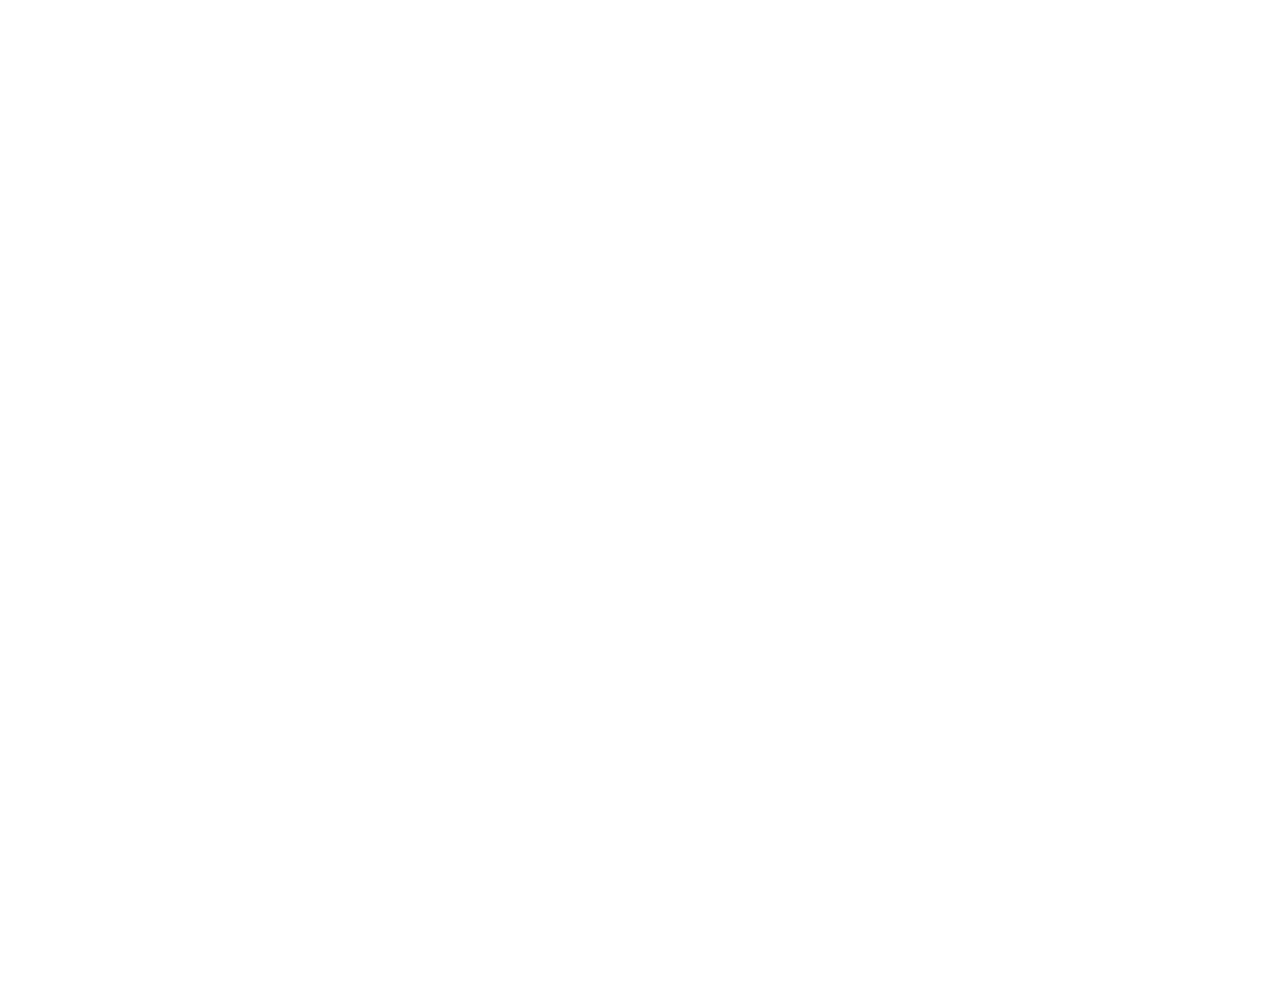
==== commit bcad101a: "Added Quote Section in Home Page" ====
--- a/index.html
+++ b/index.html
@@ -446,6 +446,67 @@
     </div>
     <!-- Pricing Plan End -->
 
+    <!-- Quote Start -->
+    <div class="container-fluid py-5 wow fadeInUp" data-wow-delay="0.1s">
+        <div class="container py-5">
+            <div class="row g-5">
+                <div class="col-lg-7">
+                    <div class="section-title position-relative pb-3 mb-5">
+                        <h5 class="fw-bold text-primary text-uppercase">Request A Quote</h5>
+                        <h1 class="mb-0">Need A Free Quote? Please Feel Free to Contact Us</h1>
+                    </div>
+                    <div class="row gx-3">
+                        <div class="col-sm-6 wow zoomIn" data-wow-delay="0.2s">
+                            <h5 class="mb-4"><i class="fa fa-reply text-primary me-3"></i>Reply within 24 hours</h5>
+                        </div>
+                        <div class="col-sm-6 wow zoomIn" data-wow-delay="0.4s">
+                            <h5 class="mb-4"><i class="fa fa-phone-alt text-primary me-3"></i>24 hrs telephone support</h5>
+                        </div>
+                    </div>
+                    <p class="mb-4">Eirmod sed tempor lorem ut dolores. Aliquyam sit sadipscing kasd ipsum. Dolor ea et dolore et at sea ea at dolor, justo ipsum duo rebum sea invidunt voluptua. Eos vero eos vero ea et dolore eirmod et. Dolores diam duo invidunt lorem. Elitr ut dolores magna sit. Sea dolore sanctus sed et. Takimata takimata sanctus sed.</p>
+                    <div class="d-flex align-items-center mt-2 wow zoomIn" data-wow-delay="0.6s">
+                        <div class="bg-primary d-flex align-items-center justify-content-center rounded" style="width: 60px; height: 60px;">
+                            <i class="fa fa-phone-alt text-white"></i>
+                        </div>
+                        <div class="ps-4">
+                            <h5 class="mb-2">Call to ask any question</h5>
+                            <h4 class="text-primary mb-0">+012 345 6789</h4>
+                        </div>
+                    </div>
+                </div>
+                <div class="col-lg-5">
+                    <div class="bg-primary rounded h-100 d-flex align-items-center p-5 wow zoomIn" data-wow-delay="0.9s">
+                        <form>
+                            <div class="row g-3">
+                                <div class="col-xl-12">
+                                    <input type="text" class="form-control bg-light border-0" placeholder="Your Name" style="height: 55px;">
+                                </div>
+                                <div class="col-12">
+                                    <input type="email" class="form-control bg-light border-0" placeholder="Your Email" style="height: 55px;">
+                                </div>
+                                <div class="col-12">
+                                    <select class="form-select bg-light border-0" style="height: 55px;">
+                                        <option selected>Select A Service</option>
+                                        <option value="1">Service 1</option>
+                                        <option value="2">Service 2</option>
+                                        <option value="3">Service 3</option>
+                                    </select>
+                                </div>
+                                <div class="col-12">
+                                    <textarea class="form-control bg-light border-0" rows="3" placeholder="Message"></textarea>
+                                </div>
+                                <div class="col-12">
+                                    <button class="btn btn-dark w-100 py-3" type="submit">Request A Quote</button>
+                                </div>
+                            </div>
+                        </form>
+                    </div>
+                </div>
+            </div>
+        </div>
+    </div>
+    <!-- Quote End -->
+
     <!-- JavaScript Libraries -->
     <script src="https://code.jquery.com/jquery-3.4.1.min.js"></script>
     <script src="https://cdn.jsdelivr.net/npm/bootstrap@5.0.0/dist/js/bootstrap.bundle.min.js"></script>
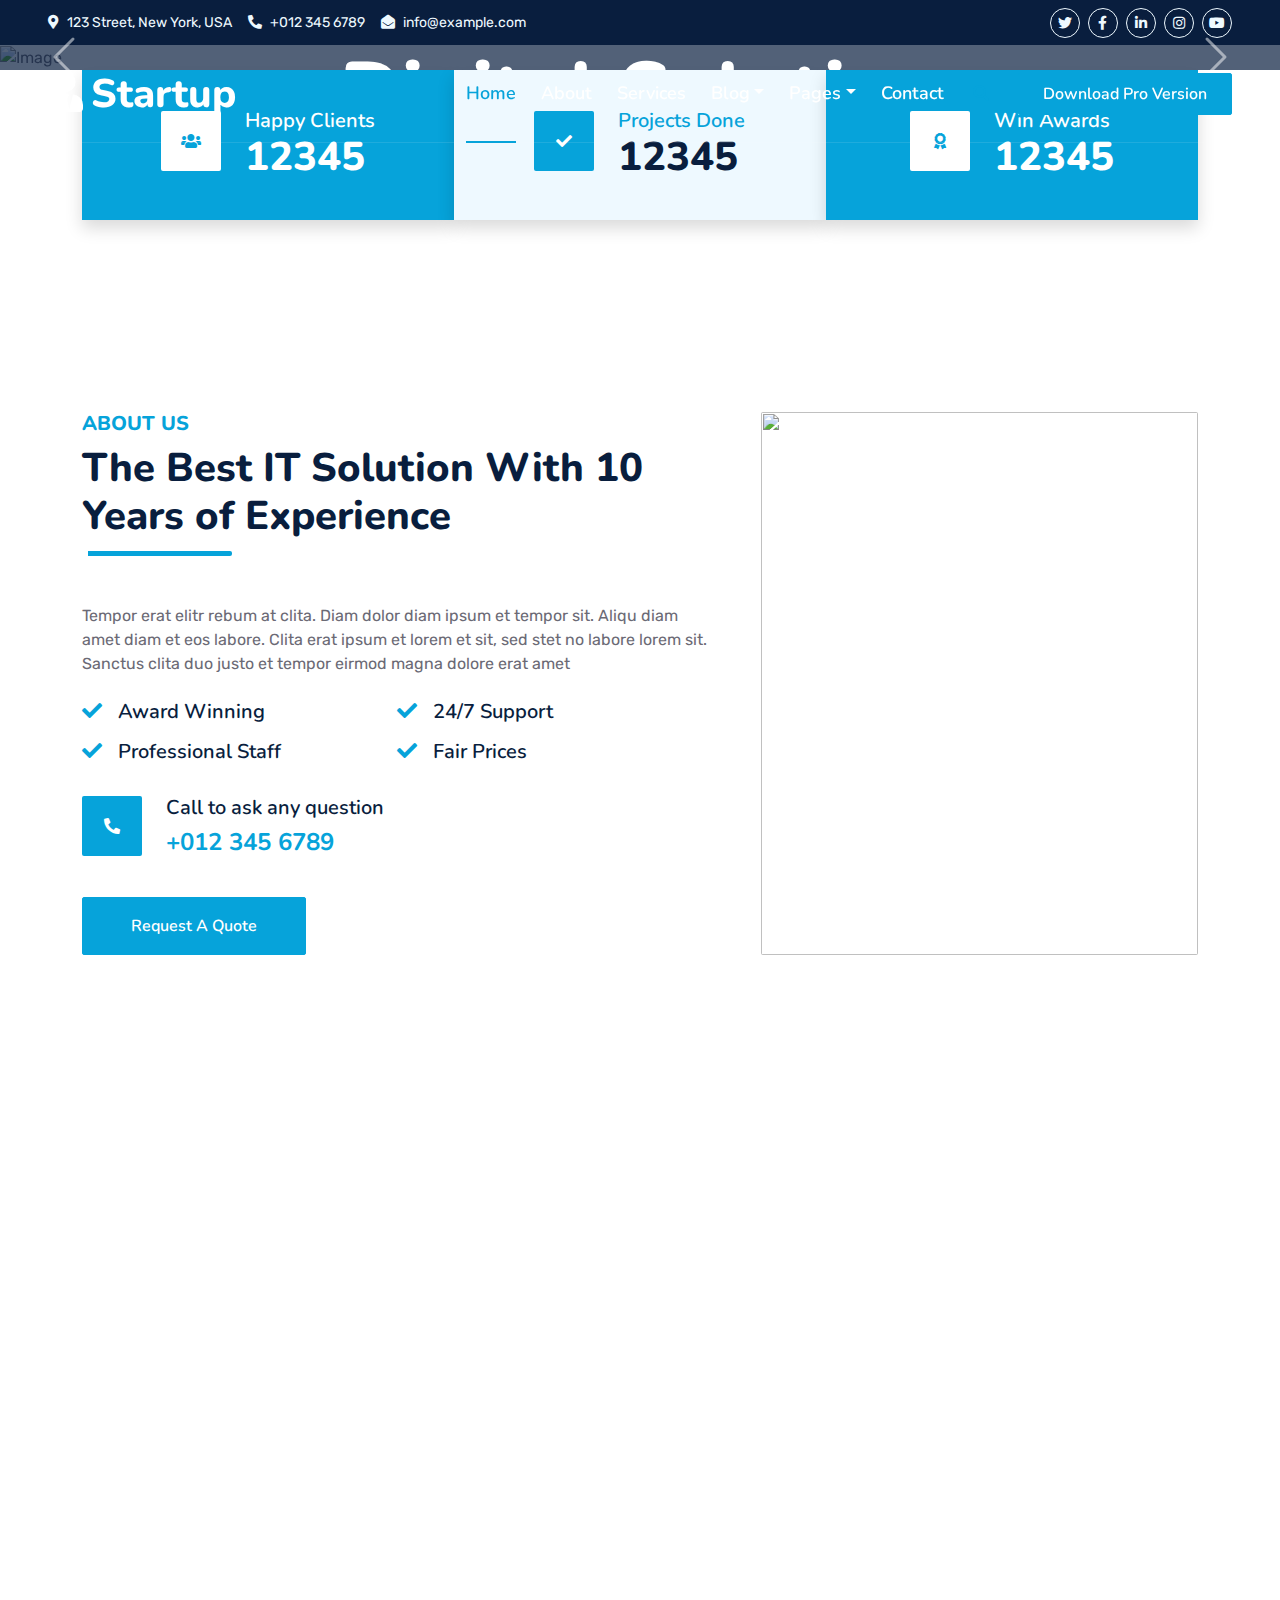
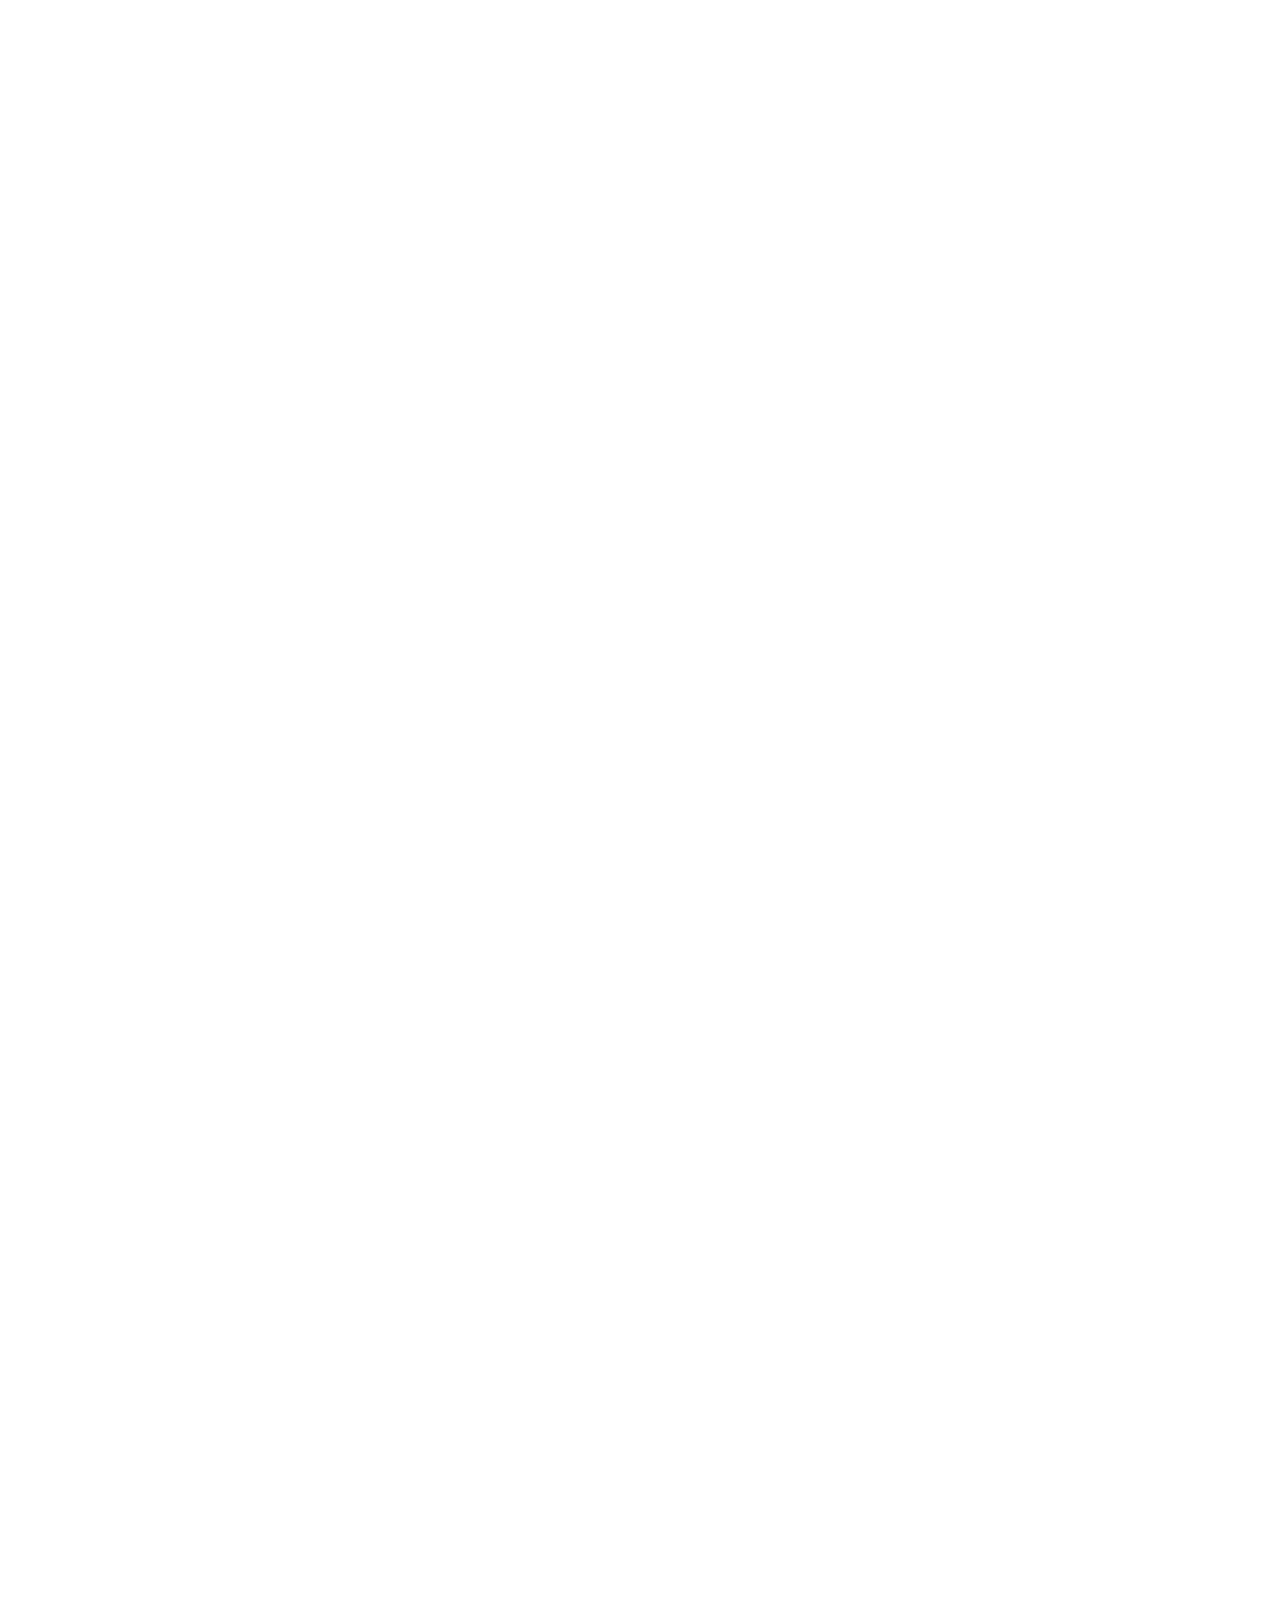
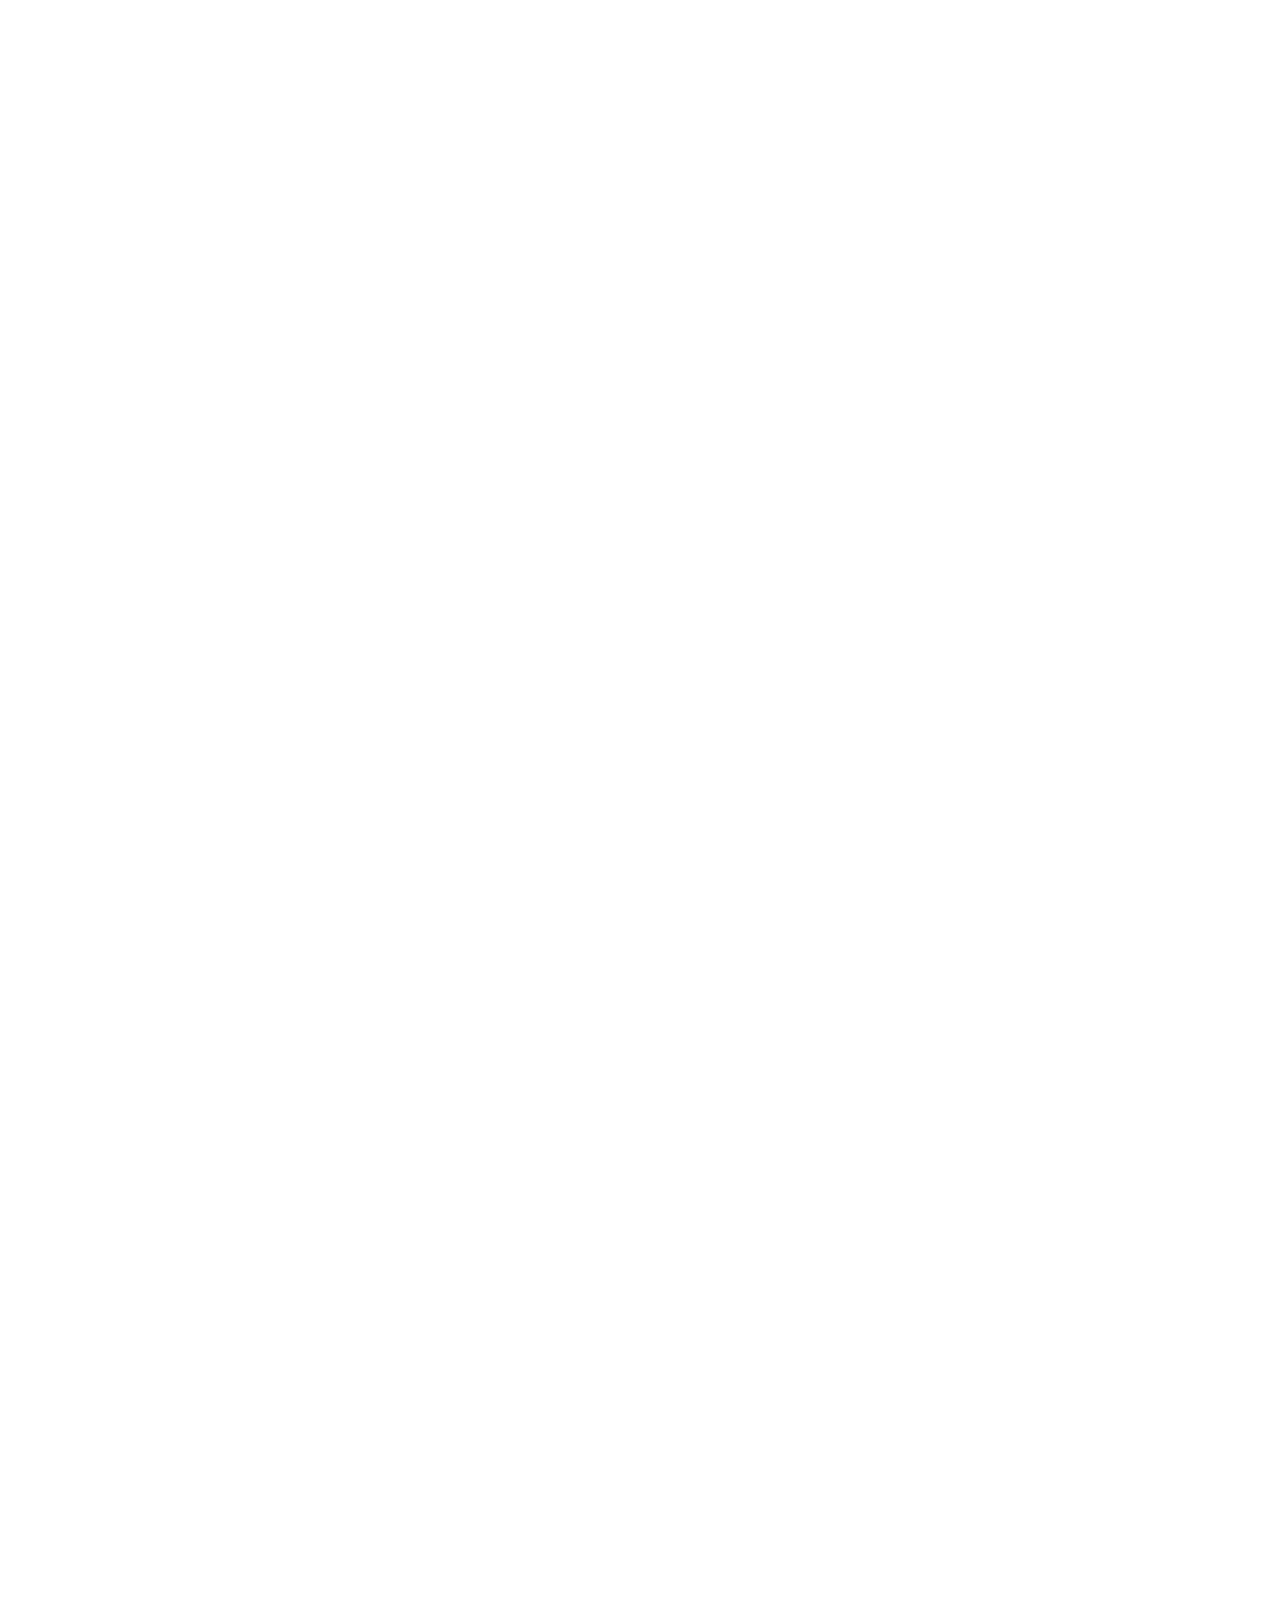
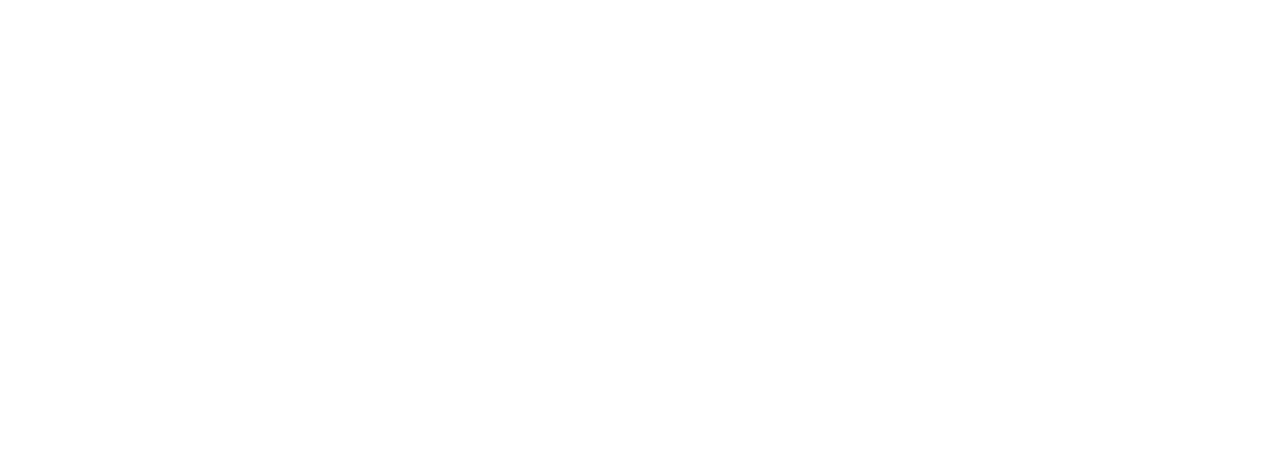
==== commit ad5f653d: "Added Team Section in Home Page" ====
--- a/index.html
+++ b/index.html
@@ -507,6 +507,156 @@
     </div>
     <!-- Quote End -->
 
+    <!-- Testimonial Start -->
+    <div class="container-fluid py-5 wow fadeInUp" data-wow-delay="0.1s">
+        <div class="container py-5">
+            <div class="section-title text-center position-relative pb-3 mb-4 mx-auto" style="max-width: 600px;">
+                <h5 class="fw-bold text-primary text-uppercase">Testimonial</h5>
+                <h1 class="mb-0">What Our Clients Say About Our Digital Services</h1>
+            </div>
+            <div class="owl-carousel testimonial-carousel wow fadeInUp" data-wow-delay="0.6s">
+                <div class="testimonial-item bg-light my-4">
+                    <div class="d-flex align-items-center border-bottom pt-5 pb-4 px-5">
+                        <img class="img-fluid rounded" src="img/testimonial-1.jpg" style="width: 60px; height: 60px;" >
+                        <div class="ps-4">
+                            <h4 class="text-primary mb-1">Client Name</h4>
+                            <small class="text-uppercase">Profession</small>
+                        </div>
+                    </div>
+                    <div class="pt-4 pb-5 px-5">
+                        Dolor et eos labore, stet justo sed est sed. Diam sed sed dolor stet amet eirmod eos labore diam
+                    </div>
+                </div>
+                <div class="testimonial-item bg-light my-4">
+                    <div class="d-flex align-items-center border-bottom pt-5 pb-4 px-5">
+                        <img class="img-fluid rounded" src="img/testimonial-2.jpg" style="width: 60px; height: 60px;" >
+                        <div class="ps-4">
+                            <h4 class="text-primary mb-1">Client Name</h4>
+                            <small class="text-uppercase">Profession</small>
+                        </div>
+                    </div>
+                    <div class="pt-4 pb-5 px-5">
+                        Dolor et eos labore, stet justo sed est sed. Diam sed sed dolor stet amet eirmod eos labore diam
+                    </div>
+                </div>
+                <div class="testimonial-item bg-light my-4">
+                    <div class="d-flex align-items-center border-bottom pt-5 pb-4 px-5">
+                        <img class="img-fluid rounded" src="img/testimonial-3.jpg" style="width: 60px; height: 60px;" >
+                        <div class="ps-4">
+                            <h4 class="text-primary mb-1">Client Name</h4>
+                            <small class="text-uppercase">Profession</small>
+                        </div>
+                    </div>
+                    <div class="pt-4 pb-5 px-5">
+                        Dolor et eos labore, stet justo sed est sed. Diam sed sed dolor stet amet eirmod eos labore diam
+                    </div>
+                </div>
+                <div class="testimonial-item bg-light my-4">
+                    <div class="d-flex align-items-center border-bottom pt-5 pb-4 px-5">
+                        <img class="img-fluid rounded" src="img/testimonial-4.jpg" style="width: 60px; height: 60px;" >
+                        <div class="ps-4">
+                            <h4 class="text-primary mb-1">Client Name</h4>
+                            <small class="text-uppercase">Profession</small>
+                        </div>
+                    </div>
+                    <div class="pt-4 pb-5 px-5">
+                        Dolor et eos labore, stet justo sed est sed. Diam sed sed dolor stet amet eirmod eos labore diam
+                    </div>
+                </div>
+                <div class="testimonial-item bg-light my-4">
+                    <div class="d-flex align-items-center border-bottom pt-5 pb-4 px-5">
+                        <img class="img-fluid rounded" src="img/testimonial-4.jpg" style="width: 60px; height: 60px;" >
+                        <div class="ps-4">
+                            <h4 class="text-primary mb-1">Client Name</h4>
+                            <small class="text-uppercase">Profession</small>
+                        </div>
+                    </div>
+                    <div class="pt-4 pb-5 px-5">
+                        Dolor et eos labore, stet justo sed est sed. Diam sed sed dolor stet amet eirmod eos labore diam
+                    </div>
+                </div>
+                <div class="testimonial-item bg-light my-4">
+                    <div class="d-flex align-items-center border-bottom pt-5 pb-4 px-5">
+                        <img class="img-fluid rounded" src="img/testimonial-4.jpg" style="width: 60px; height: 60px;" >
+                        <div class="ps-4">
+                            <h4 class="text-primary mb-1">Client Name</h4>
+                            <small class="text-uppercase">Profession</small>
+                        </div>
+                    </div>
+                    <div class="pt-4 pb-5 px-5">
+                        Dolor et eos labore, stet justo sed est sed. Diam sed sed dolor stet amet eirmod eos labore diam
+                    </div>
+                </div>
+            </div>
+        </div>
+    </div>
+    <!-- Testimonial End -->
+
+    <!-- Team Start -->
+    <div class="container-fluid py-5 wow fadeInUp" data-wow-delay="0.1s">
+        <div class="container py-5">
+            <div class="section-title text-center position-relative pb-3 mb-5 mx-auto" style="max-width: 600px;">
+                <h5 class="fw-bold text-primary text-uppercase">Team Members</h5>
+                <h1 class="mb-0">Professional Stuffs Ready to Help Your Business</h1>
+            </div>
+            <div class="row g-5">
+                <div class="col-lg-4 wow slideInUp" data-wow-delay="0.3s">
+                    <div class="team-item bg-light rounded overflow-hidden">
+                        <div class="team-img position-relative overflow-hidden">
+                            <img class="img-fluid w-100" src="img/team-1.jpg" alt="">
+                            <div class="team-social">
+                                <a class="btn btn-lg btn-primary btn-lg-square rounded" href=""><i class="fab fa-twitter fw-normal"></i></a>
+                                <a class="btn btn-lg btn-primary btn-lg-square rounded" href=""><i class="fab fa-facebook-f fw-normal"></i></a>
+                                <a class="btn btn-lg btn-primary btn-lg-square rounded" href=""><i class="fab fa-instagram fw-normal"></i></a>
+                                <a class="btn btn-lg btn-primary btn-lg-square rounded" href=""><i class="fab fa-linkedin-in fw-normal"></i></a>
+                            </div>
+                        </div>
+                        <div class="text-center py-4">
+                            <h4 class="text-primary">Full Name</h4>
+                            <p class="text-uppercase m-0">Designation</p>
+                        </div>
+                    </div>
+                </div>
+                <div class="col-lg-4 wow slideInUp" data-wow-delay="0.6s">
+                    <div class="team-item bg-light rounded overflow-hidden">
+                        <div class="team-img position-relative overflow-hidden">
+                            <img class="img-fluid w-100" src="img/team-2.jpg" alt="">
+                            <div class="team-social">
+                                <a class="btn btn-lg btn-primary btn-lg-square rounded" href=""><i class="fab fa-twitter fw-normal"></i></a>
+                                <a class="btn btn-lg btn-primary btn-lg-square rounded" href=""><i class="fab fa-facebook-f fw-normal"></i></a>
+                                <a class="btn btn-lg btn-primary btn-lg-square rounded" href=""><i class="fab fa-instagram fw-normal"></i></a>
+                                <a class="btn btn-lg btn-primary btn-lg-square rounded" href=""><i class="fab fa-linkedin-in fw-normal"></i></a>
+                            </div>
+                        </div>
+                        <div class="text-center py-4">
+                            <h4 class="text-primary">Full Name</h4>
+                            <p class="text-uppercase m-0">Designation</p>
+                        </div>
+                    </div>
+                </div>
+                <div class="col-lg-4 wow slideInUp" data-wow-delay="0.9s">
+                    <div class="team-item bg-light rounded overflow-hidden">
+                        <div class="team-img position-relative overflow-hidden">
+                            <img class="img-fluid w-100" src="img/team-3.jpg" alt="">
+                            <div class="team-social">
+                                <a class="btn btn-lg btn-primary btn-lg-square rounded" href=""><i class="fab fa-twitter fw-normal"></i></a>
+                                <a class="btn btn-lg btn-primary btn-lg-square rounded" href=""><i class="fab fa-facebook-f fw-normal"></i></a>
+                                <a class="btn btn-lg btn-primary btn-lg-square rounded" href=""><i class="fab fa-instagram fw-normal"></i></a>
+                                <a class="btn btn-lg btn-primary btn-lg-square rounded" href=""><i class="fab fa-linkedin-in fw-normal"></i></a>
+                            </div>
+                        </div>
+                        <div class="text-center py-4">
+                            <h4 class="text-primary">Full Name</h4>
+                            <p class="text-uppercase m-0">Designation</p>
+                        </div>
+                    </div>
+                </div>
+            </div>
+        </div>
+    </div>
+    <!-- Team End -->
+
+
     <!-- JavaScript Libraries -->
     <script src="https://code.jquery.com/jquery-3.4.1.min.js"></script>
     <script src="https://cdn.jsdelivr.net/npm/bootstrap@5.0.0/dist/js/bootstrap.bundle.min.js"></script>
--- a/css/style.css
+++ b/css/style.css
@@ -21,9 +21,11 @@
     0% {
         -webkit-transform: perspective(120px)
     }
+
     50% {
         -webkit-transform: perspective(120px) rotateY(180deg)
     }
+
     100% {
         -webkit-transform: perspective(120px) rotateY(180deg) rotateX(180deg)
     }
@@ -34,10 +36,12 @@
         transform: perspective(120px) rotateX(0deg) rotateY(0deg);
         -webkit-transform: perspective(120px) rotateX(0deg) rotateY(0deg)
     }
+
     50% {
         transform: perspective(120px) rotateX(-180.1deg) rotateY(0deg);
         -webkit-transform: perspective(120px) rotateX(-180.1deg) rotateY(0deg)
     }
+
     100% {
         transform: perspective(120px) rotateX(-180deg) rotateY(-179.9deg);
         -webkit-transform: perspective(120px) rotateX(-180deg) rotateY(-179.9deg);
@@ -183,7 +187,7 @@
         border-bottom: 1px solid rgba(256, 256, 256, .1);
         z-index: 999;
     }
-    
+
     .sticky-top.navbar-dark {
         position: fixed;
         background: #FFFFFF;
@@ -214,3 +218,207 @@
         color: var(--primary);
     }
 }
+
+/*** Carousel ***/
+.carousel-caption {
+    top: 0;
+    left: 0;
+    right: 0;
+    bottom: 0;
+    background: rgba(9, 30, 62, .7);
+    z-index: 1;
+}
+
+@media (max-width: 576px) {
+    .carousel-caption h5 {
+        font-size: 14px;
+        font-weight: 500 !important;
+    }
+
+    .carousel-caption h1 {
+        font-size: 30px;
+        font-weight: 600 !important;
+    }
+}
+
+.carousel-control-prev,
+.carousel-control-next {
+    width: 10%;
+}
+
+.carousel-control-prev-icon,
+.carousel-control-next-icon {
+    width: 3rem;
+    height: 3rem;
+}
+
+
+/*** Section Title ***/
+.section-title::before {
+    position: absolute;
+    content: "";
+    width: 150px;
+    height: 5px;
+    left: 0;
+    bottom: 0;
+    background: var(--primary);
+    border-radius: 2px;
+}
+
+.section-title.text-center::before {
+    left: 50%;
+    margin-left: -75px;
+}
+
+.section-title.section-title-sm::before {
+    width: 90px;
+    height: 3px;
+}
+
+.section-title::after {
+    position: absolute;
+    content: "";
+    width: 6px;
+    height: 5px;
+    bottom: 0px;
+    background: #FFFFFF;
+    -webkit-animation: section-title-run 5s infinite linear;
+    animation: section-title-run 5s infinite linear;
+}
+
+.section-title.section-title-sm::after {
+    width: 4px;
+    height: 3px;
+}
+
+.section-title.text-center::after {
+    -webkit-animation: section-title-run-center 5s infinite linear;
+    animation: section-title-run-center 5s infinite linear;
+}
+
+.section-title.section-title-sm::after {
+    -webkit-animation: section-title-run-sm 5s infinite linear;
+    animation: section-title-run-sm 5s infinite linear;
+}
+
+@-webkit-keyframes section-title-run {
+    0% {
+        left: 0;
+    }
+
+    50% {
+        left: 145px;
+    }
+
+    100% {
+        left: 0;
+    }
+}
+
+@-webkit-keyframes section-title-run-center {
+    0% {
+        left: 50%;
+        margin-left: -75px;
+    }
+
+    50% {
+        left: 50%;
+        margin-left: 45px;
+    }
+
+    100% {
+        left: 50%;
+        margin-left: -75px;
+    }
+}
+
+@-webkit-keyframes section-title-run-sm {
+    0% {
+        left: 0;
+    }
+
+    50% {
+        left: 85px;
+    }
+
+    100% {
+        left: 0;
+    }
+}
+
+
+/*** Service ***/
+.service-item {
+    position: relative;
+    height: 300px;
+    padding: 0 30px;
+    transition: .5s;
+}
+
+.service-item .service-icon {
+    margin-bottom: 30px;
+    width: 60px;
+    height: 60px;
+    display: flex;
+    align-items: center;
+    justify-content: center;
+    background: var(--primary);
+    border-radius: 2px;
+    transform: rotate(-45deg);
+}
+
+.service-item .service-icon i {
+    transform: rotate(45deg);
+}
+
+.service-item a.btn {
+    position: absolute;
+    width: 60px;
+    bottom: -48px;
+    left: 50%;
+    margin-left: -30px;
+    opacity: 0;
+}
+
+.service-item:hover a.btn {
+    bottom: -24px;
+    opacity: 1;
+}
+
+/*** Testimonial ***/
+.testimonial-carousel .owl-dots {
+    margin-top: 15px;
+    display: flex;
+    align-items: flex-end;
+    justify-content: center;
+}
+
+.testimonial-carousel .owl-dot {
+    position: relative;
+    display: inline-block;
+    margin: 0 5px;
+    width: 15px;
+    height: 15px;
+    background: #DDDDDD;
+    border-radius: 2px;
+    transition: .5s;
+}
+
+.testimonial-carousel .owl-dot.active {
+    width: 30px;
+    background: var(--primary);
+}
+
+.testimonial-carousel .owl-item.center {
+    position: relative;
+    z-index: 1;
+}
+
+.testimonial-carousel .owl-item .testimonial-item {
+    transition: .5s;
+}
+
+.testimonial-carousel .owl-item.center .testimonial-item {
+    background: #FFFFFF !important;
+    box-shadow: 0 0 30px #DDDDDD;
+}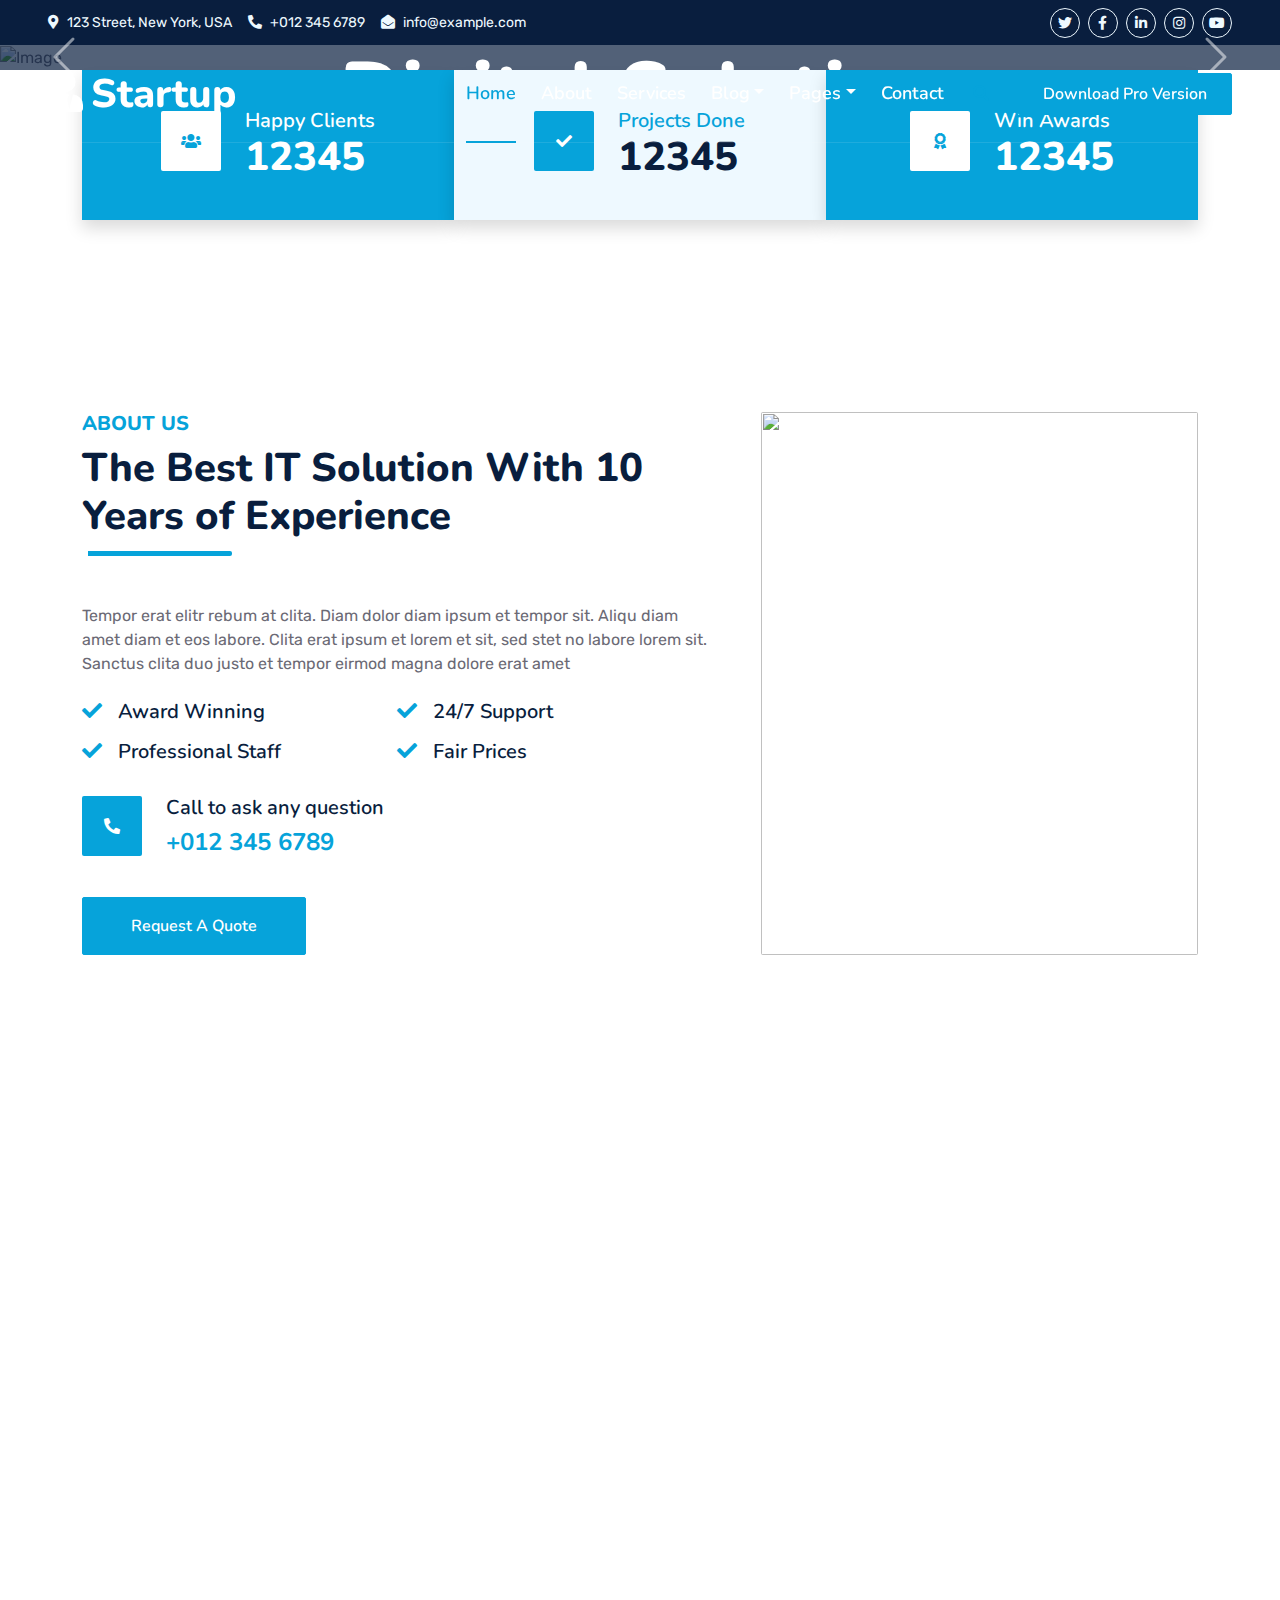
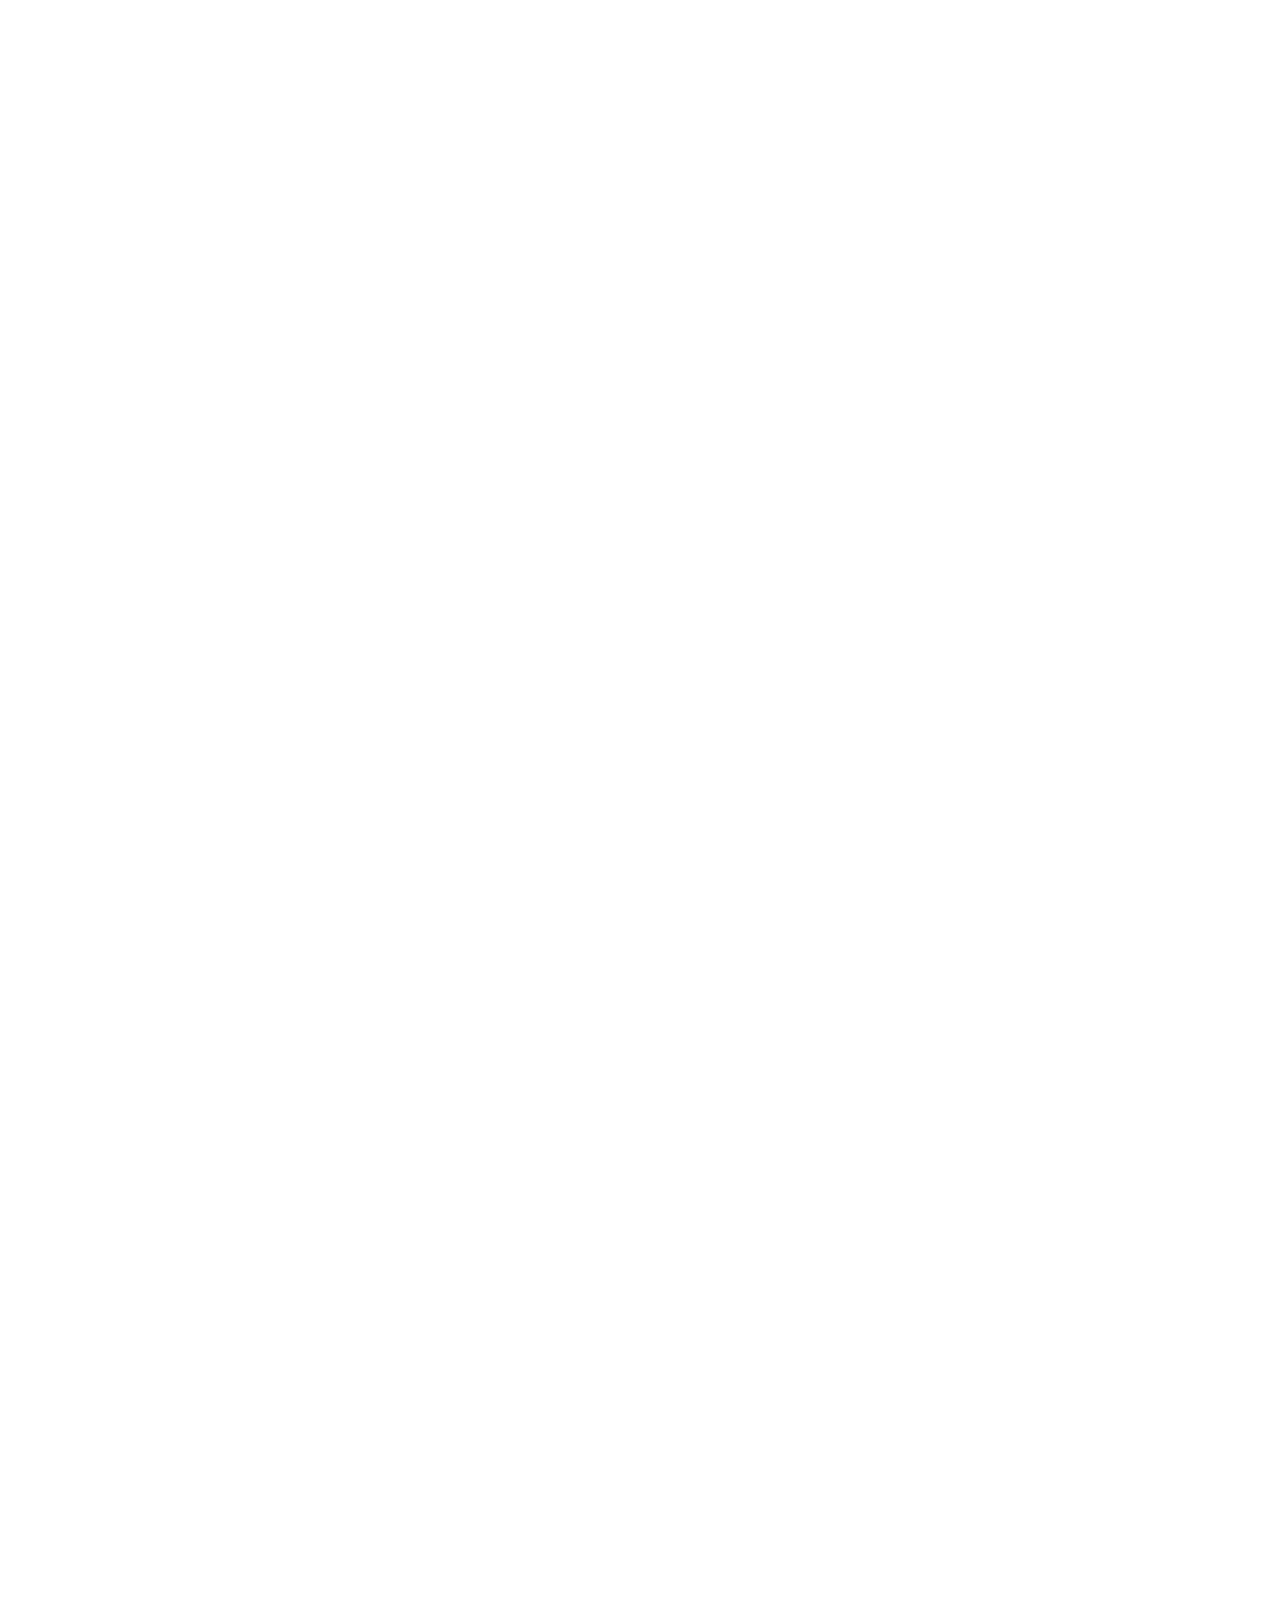
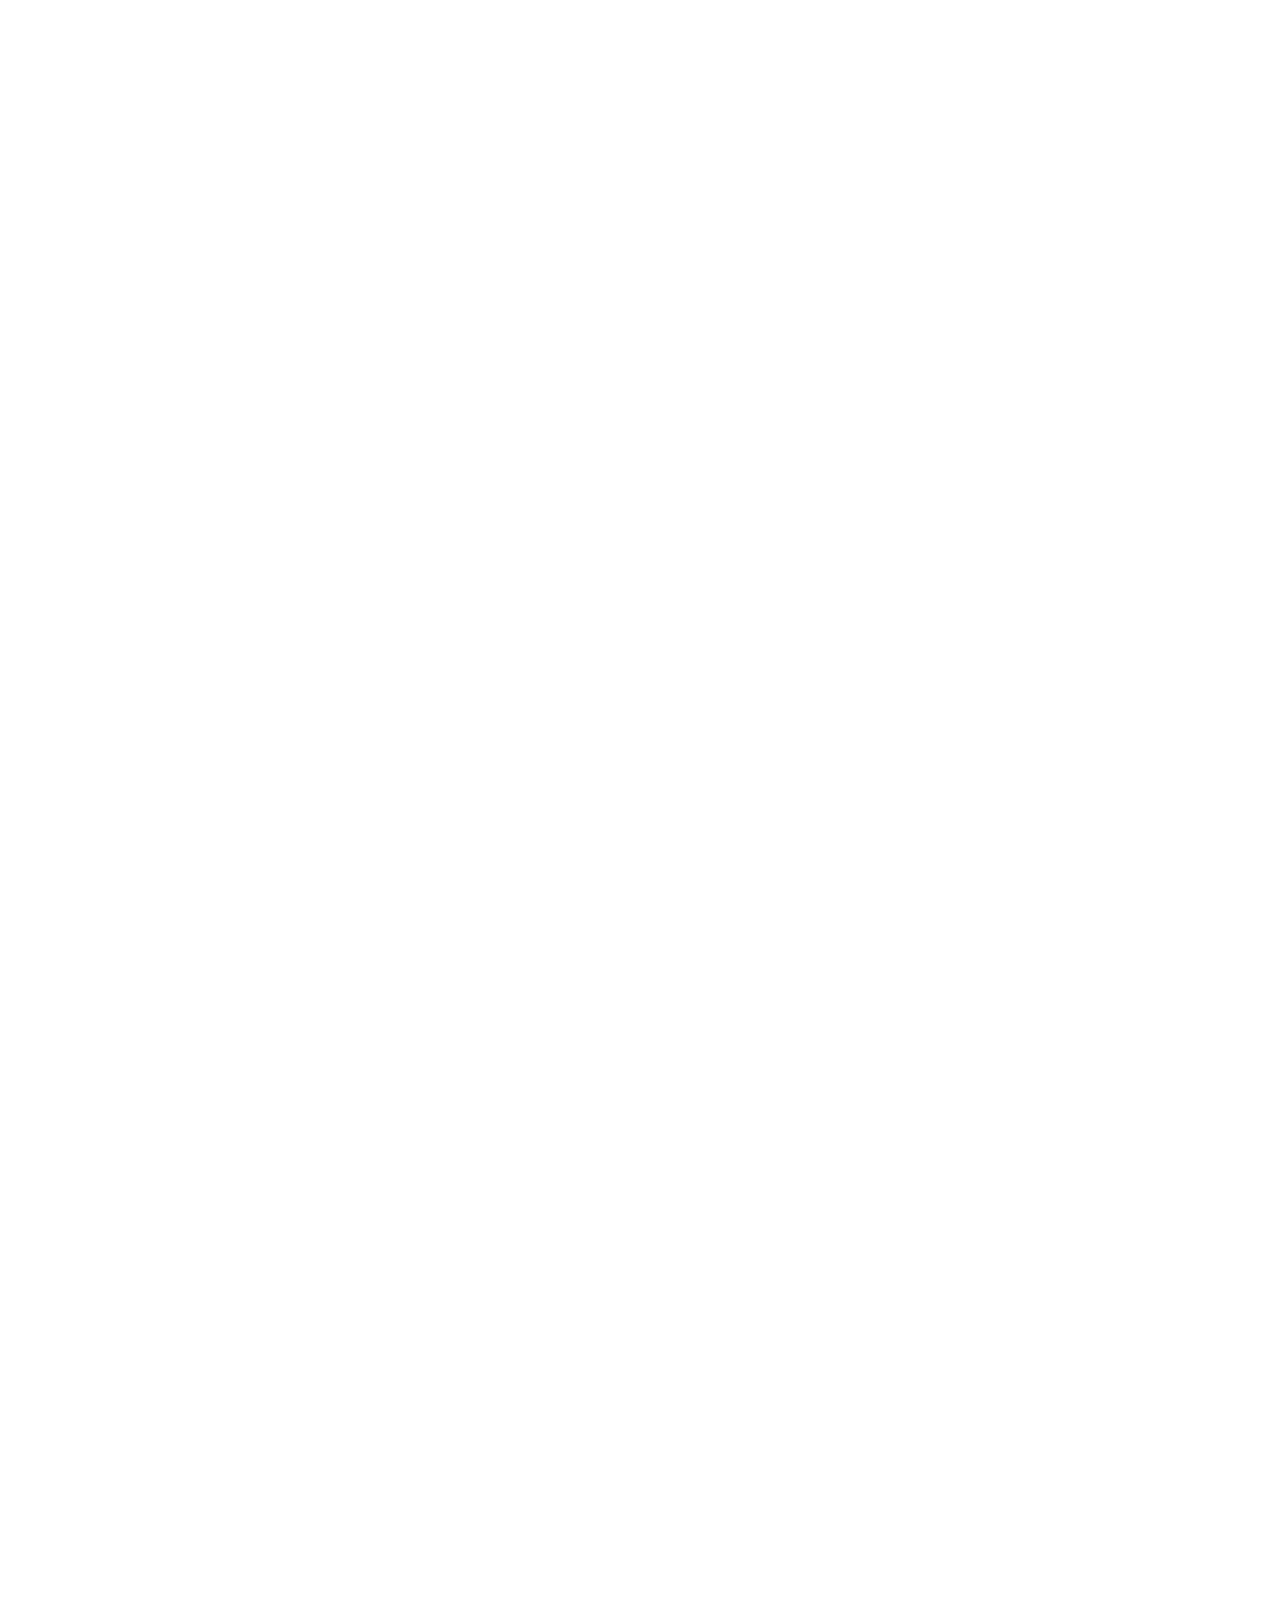
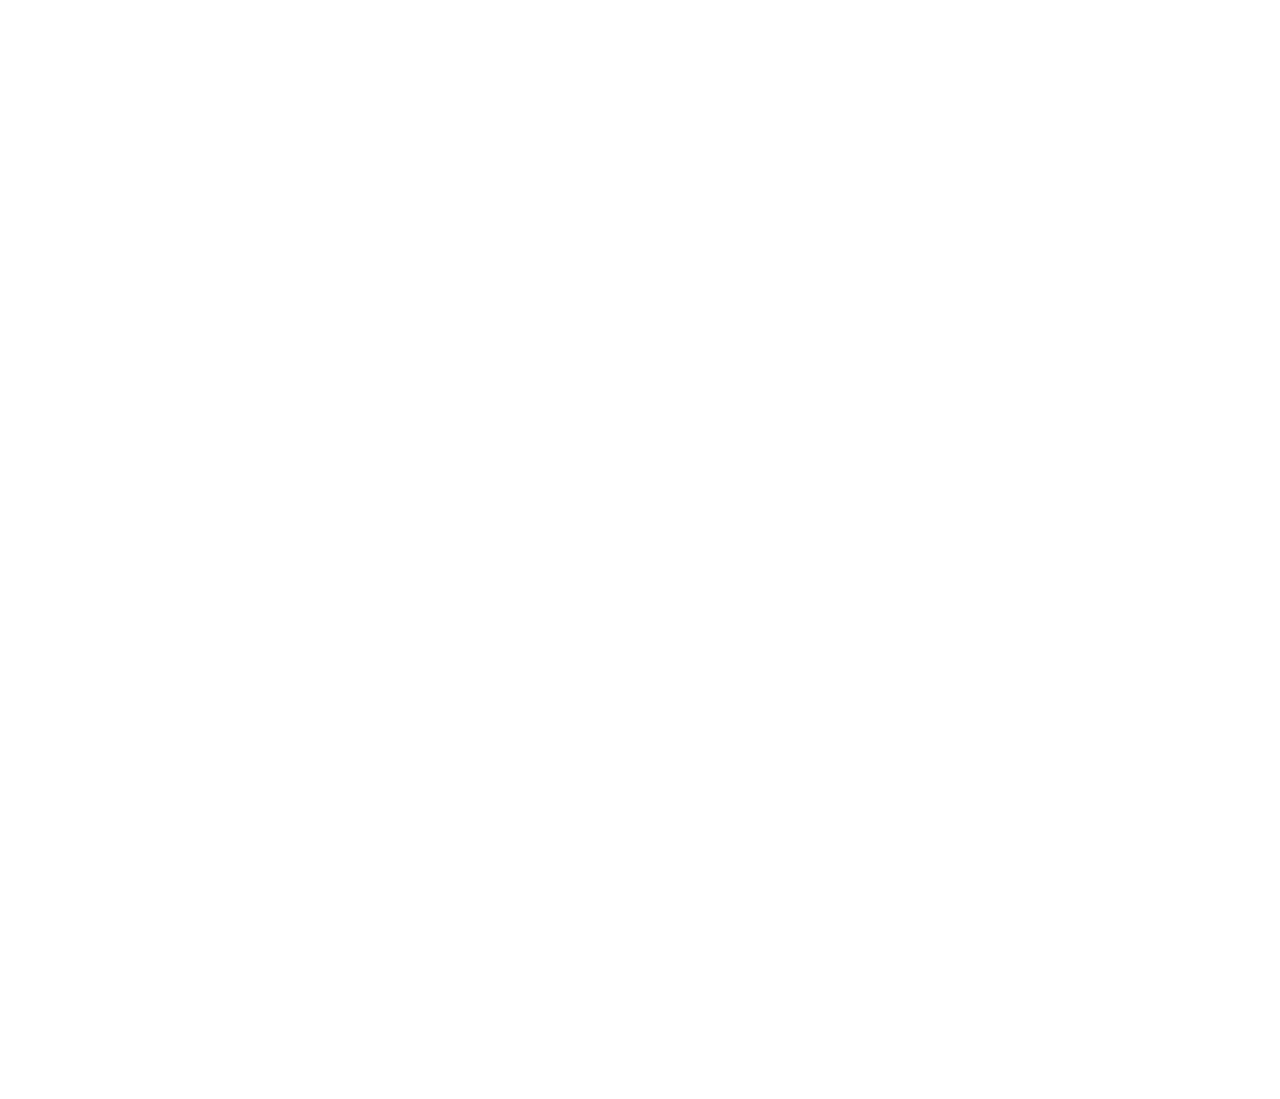
==== commit 961260d9: "Added Blog Section in Home Page" ====
--- a/index.html
+++ b/index.html
@@ -656,6 +656,70 @@
     </div>
     <!-- Team End -->
 
+    <!-- Blog Start -->
+    <div class="container-fluid py-5 wow fadeInUp" data-wow-delay="0.1s">
+        <div class="container py-5">
+            <div class="section-title text-center position-relative pb-3 mb-5 mx-auto" style="max-width: 600px;">
+                <h5 class="fw-bold text-primary text-uppercase">Latest Blog</h5>
+                <h1 class="mb-0">Read The Latest Articles from Our Blog Post</h1>
+            </div>
+            <div class="row g-5">
+                <div class="col-lg-4 wow slideInUp" data-wow-delay="0.3s">
+                    <div class="blog-item bg-light rounded overflow-hidden">
+                        <div class="blog-img position-relative overflow-hidden">
+                            <img class="img-fluid" src="img/blog-1.jpg" alt="">
+                            <a class="position-absolute top-0 start-0 bg-primary text-white rounded-end mt-5 py-2 px-4" href="">Web Design</a>
+                        </div>
+                        <div class="p-4">
+                            <div class="d-flex mb-3">
+                                <small class="me-3"><i class="far fa-user text-primary me-2"></i>John Doe</small>
+                                <small><i class="far fa-calendar-alt text-primary me-2"></i>01 Jan, 2045</small>
+                            </div>
+                            <h4 class="mb-3">How to build a website</h4>
+                            <p>Dolor et eos labore stet justo sed est sed sed sed dolor stet amet</p>
+                            <a class="text-uppercase" href="">Read More <i class="bi bi-arrow-right"></i></a>
+                        </div>
+                    </div>
+                </div>
+                <div class="col-lg-4 wow slideInUp" data-wow-delay="0.6s">
+                    <div class="blog-item bg-light rounded overflow-hidden">
+                        <div class="blog-img position-relative overflow-hidden">
+                            <img class="img-fluid" src="img/blog-2.jpg" alt="">
+                            <a class="position-absolute top-0 start-0 bg-primary text-white rounded-end mt-5 py-2 px-4" href="">Web Design</a>
+                        </div>
+                        <div class="p-4">
+                            <div class="d-flex mb-3">
+                                <small class="me-3"><i class="far fa-user text-primary me-2"></i>John Doe</small>
+                                <small><i class="far fa-calendar-alt text-primary me-2"></i>01 Jan, 2045</small>
+                            </div>
+                            <h4 class="mb-3">How to build a website</h4>
+                            <p>Dolor et eos labore stet justo sed est sed sed sed dolor stet amet</p>
+                            <a class="text-uppercase" href="">Read More <i class="bi bi-arrow-right"></i></a>
+                        </div>
+                    </div>
+                </div>
+                <div class="col-lg-4 wow slideInUp" data-wow-delay="0.9s">
+                    <div class="blog-item bg-light rounded overflow-hidden">
+                        <div class="blog-img position-relative overflow-hidden">
+                            <img class="img-fluid" src="img/blog-3.jpg" alt="">
+                            <a class="position-absolute top-0 start-0 bg-primary text-white rounded-end mt-5 py-2 px-4" href="">Web Design</a>
+                        </div>
+                        <div class="p-4">
+                            <div class="d-flex mb-3">
+                                <small class="me-3"><i class="far fa-user text-primary me-2"></i>John Doe</small>
+                                <small><i class="far fa-calendar-alt text-primary me-2"></i>01 Jan, 2045</small>
+                            </div>
+                            <h4 class="mb-3">How to build a website</h4>
+                            <p>Dolor et eos labore stet justo sed est sed sed sed dolor stet amet</p>
+                            <a class="text-uppercase" href="">Read More <i class="bi bi-arrow-right"></i></a>
+                        </div>
+                    </div>
+                </div>
+            </div>
+        </div>
+    </div>
+    <!-- Blog end -->
+
 
     <!-- JavaScript Libraries -->
     <script src="https://code.jquery.com/jquery-3.4.1.min.js"></script>
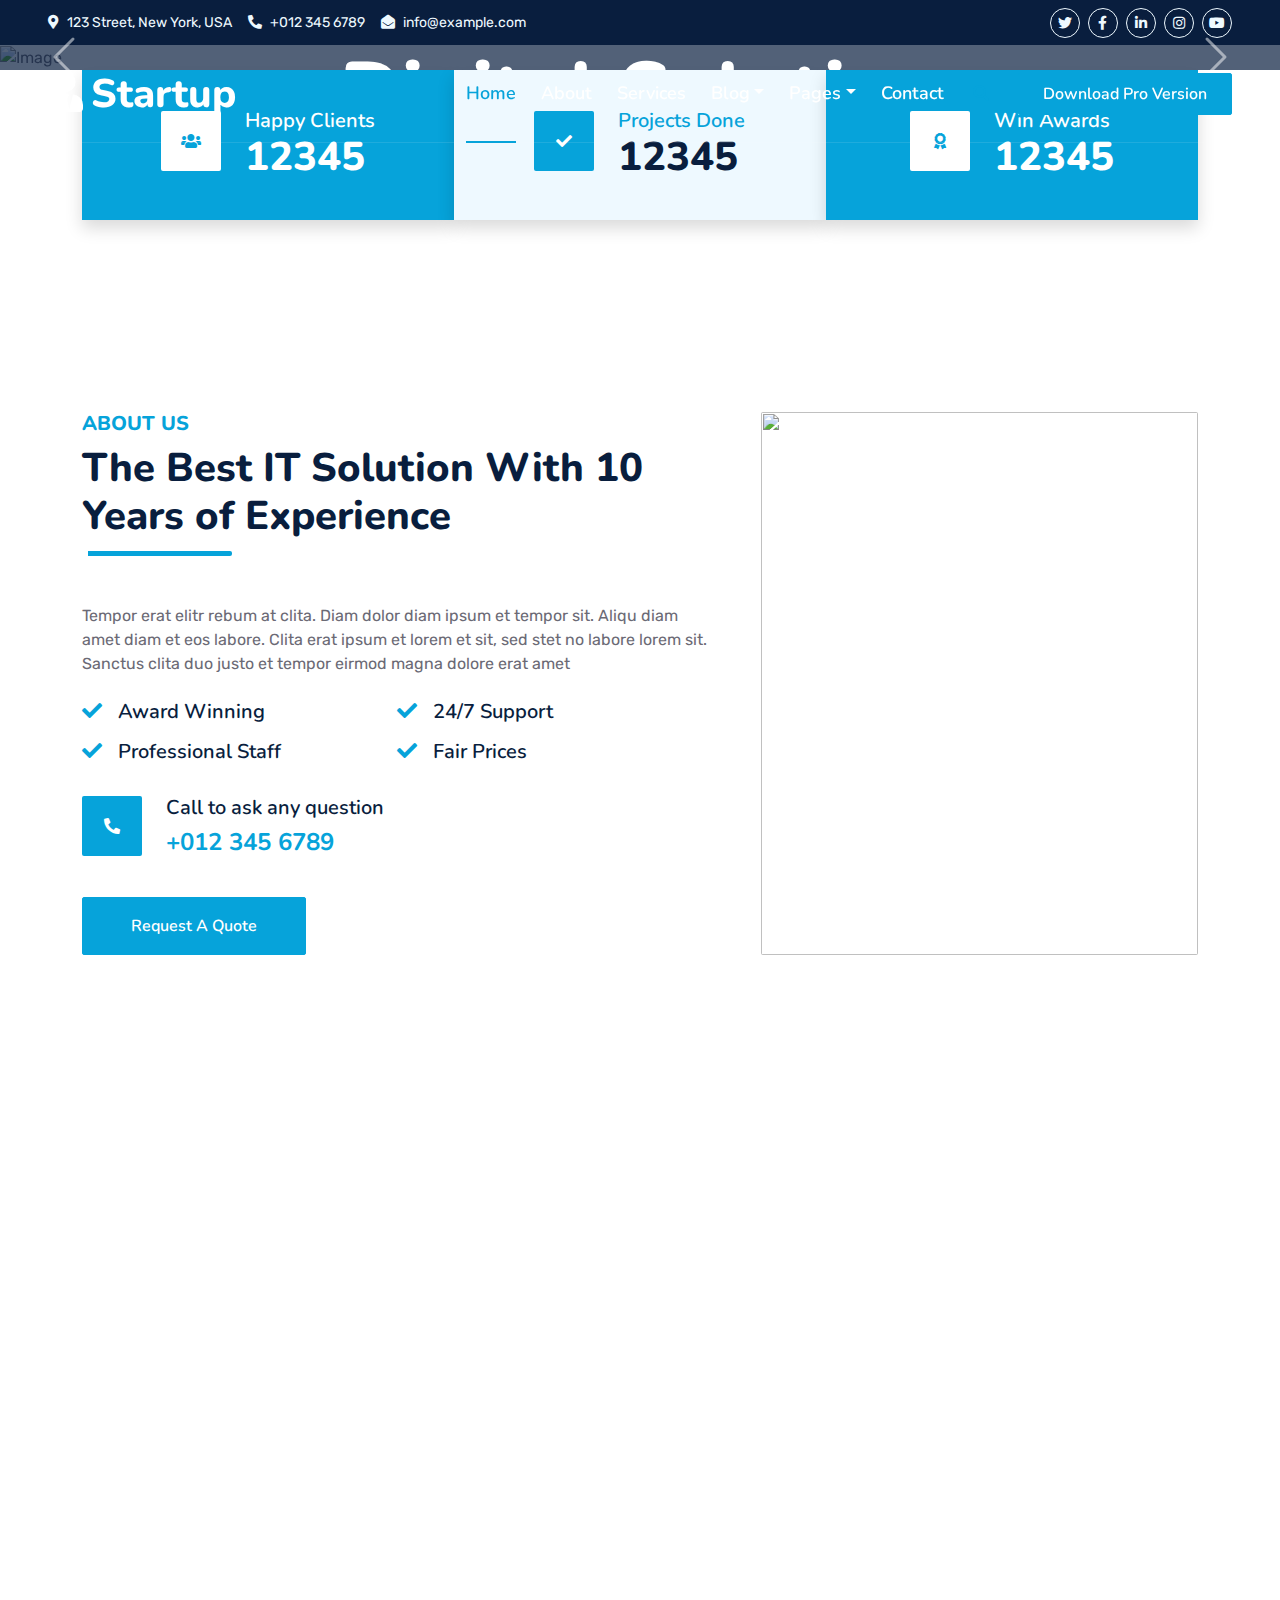
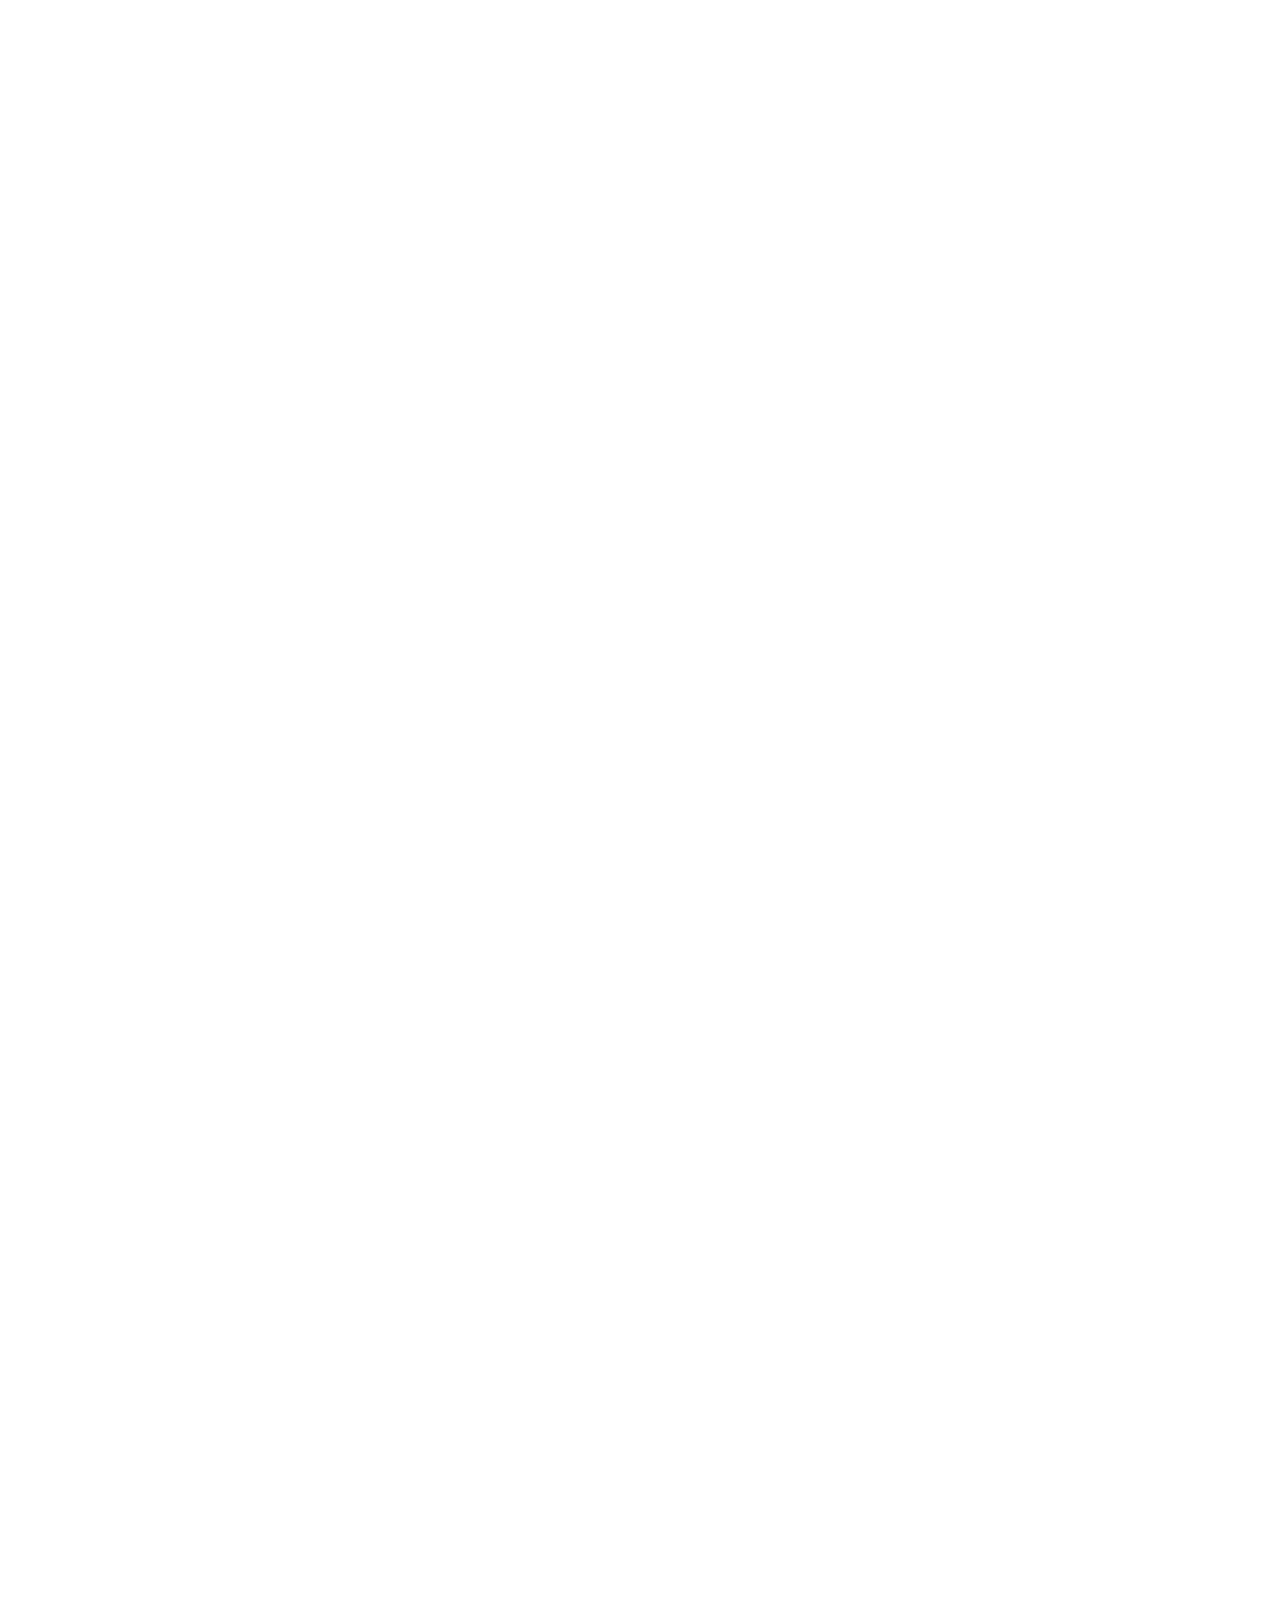
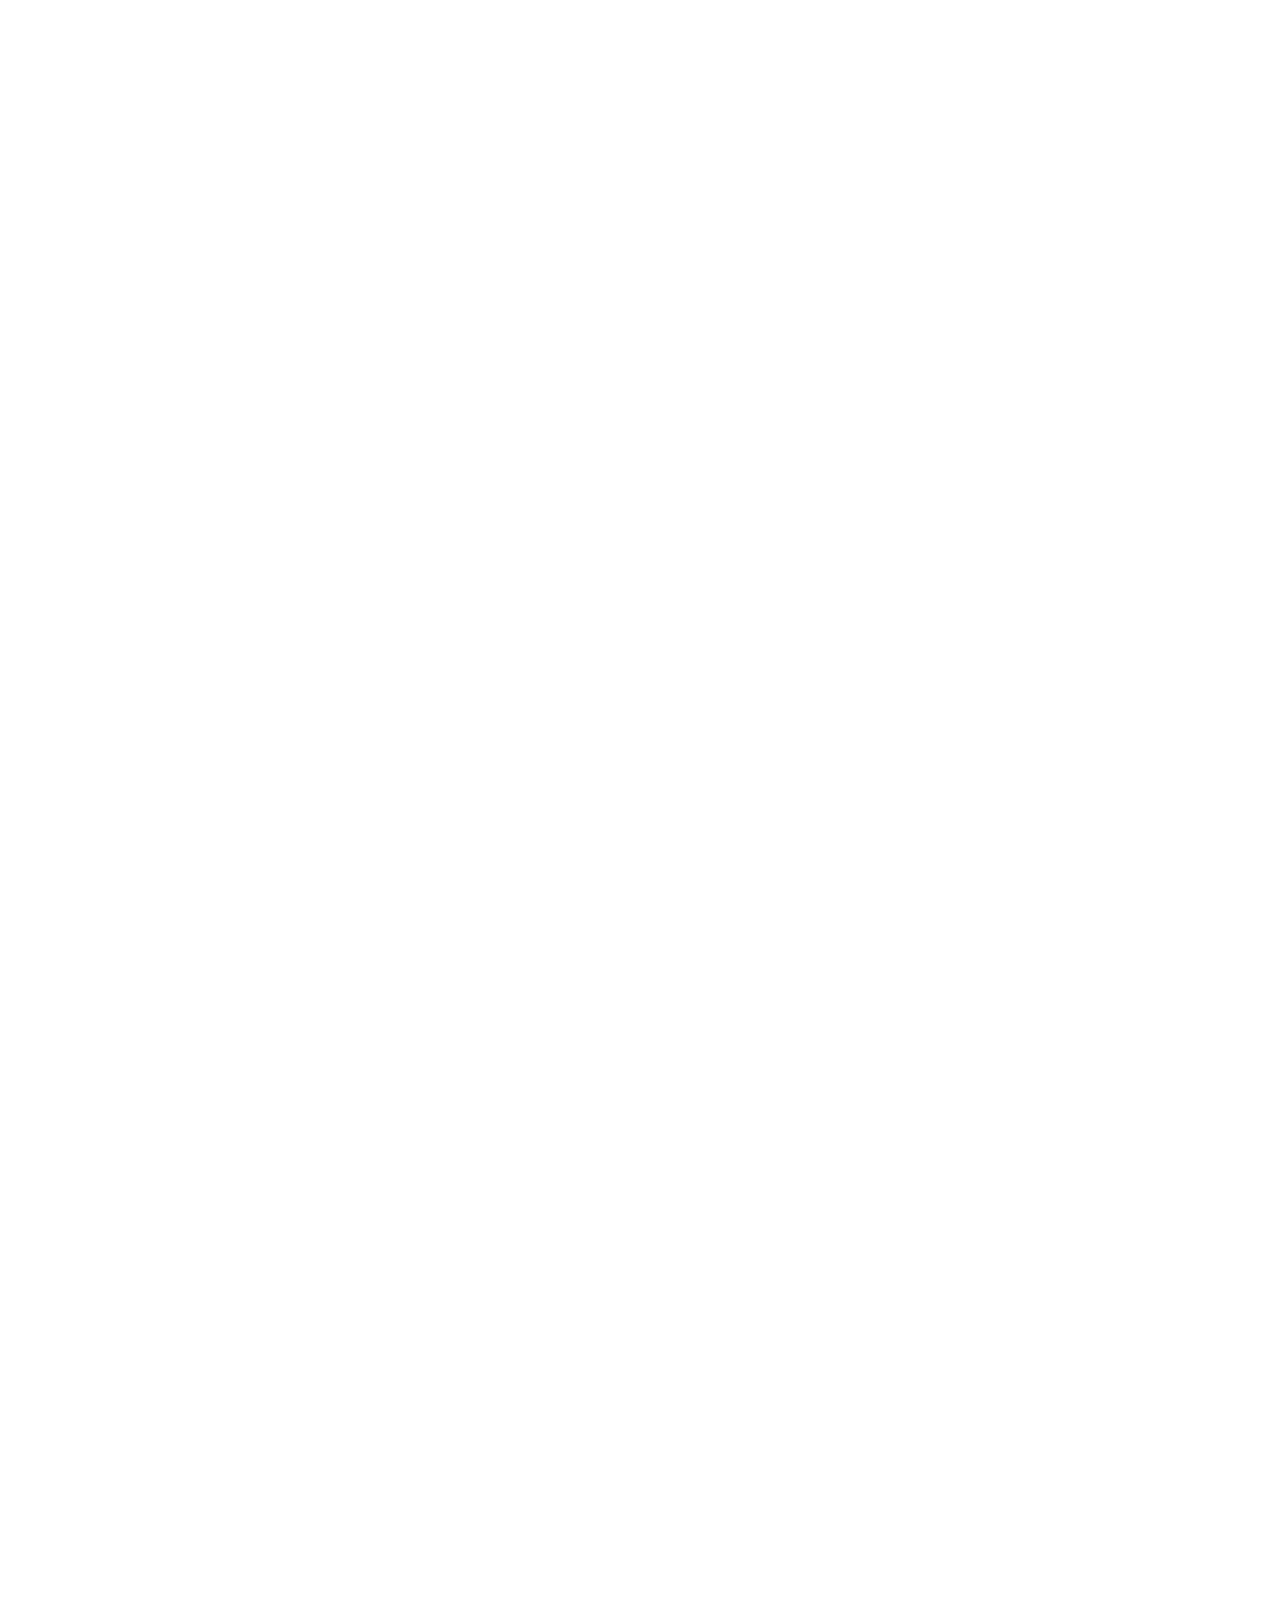
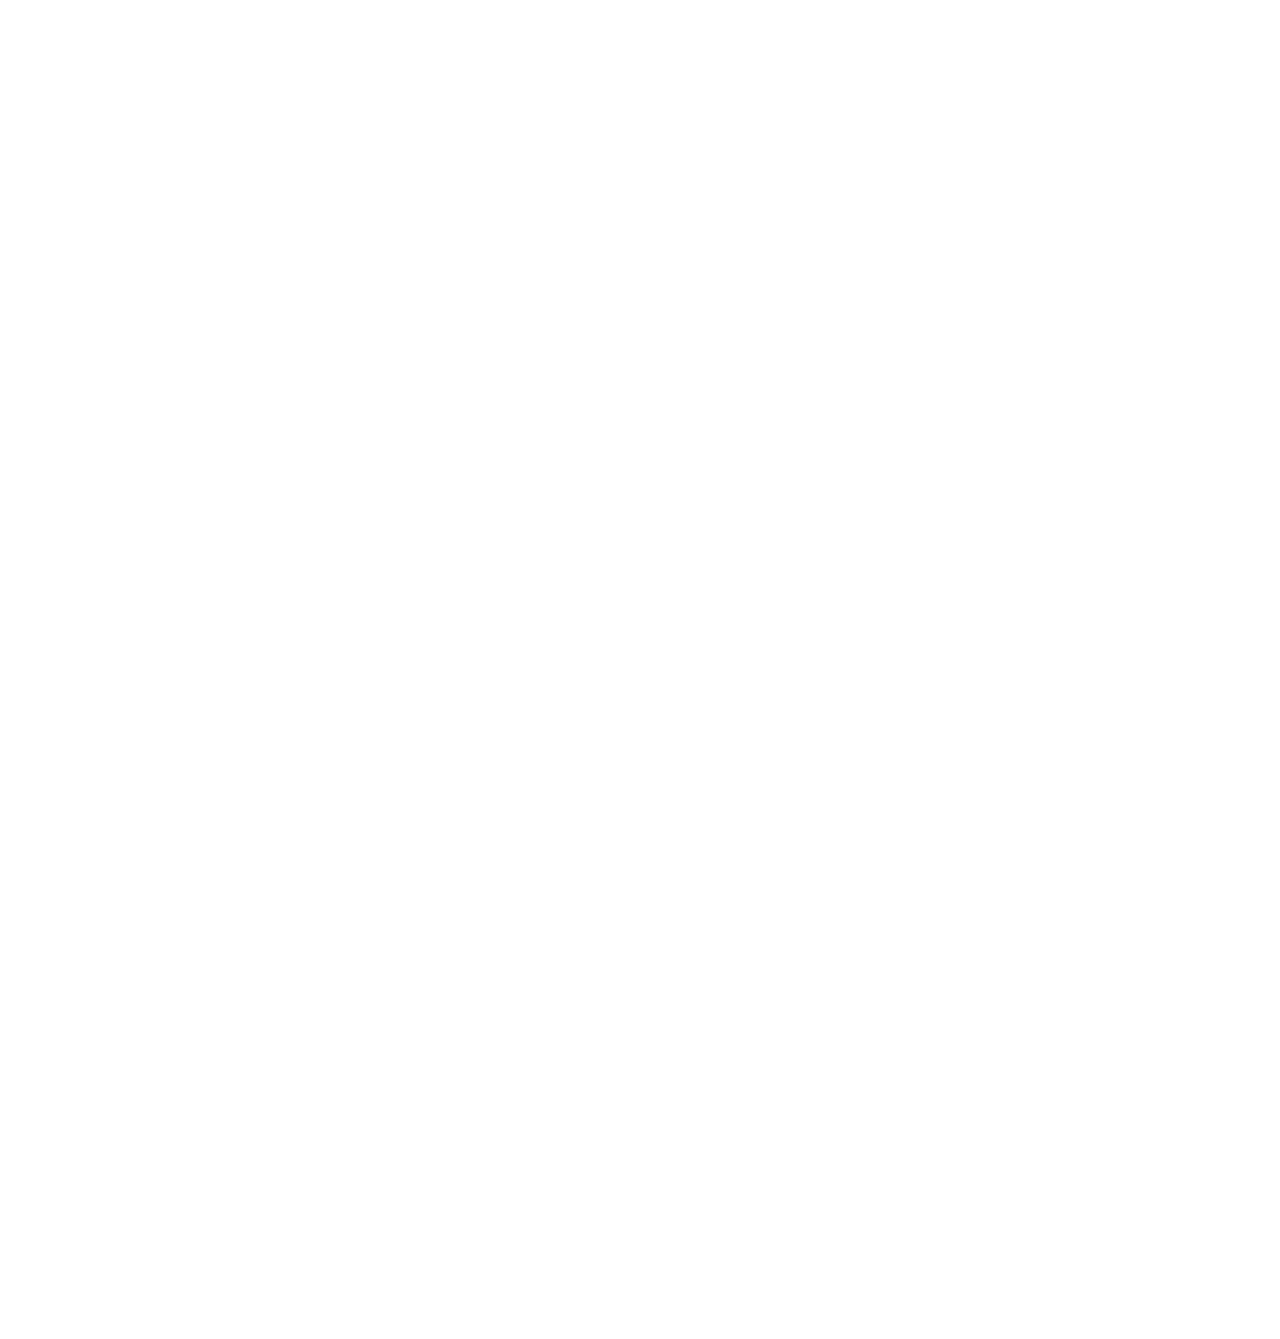
==== commit a97429a1: "Added Vendor Section in Home Page" ====
--- a/index.html
+++ b/index.html
@@ -720,6 +720,28 @@
     </div>
     <!-- Blog end -->
 
+     <!-- Vendor Start -->
+     <div class="container-fluid py-5 wow fadeInUp" data-wow-delay="0.1s">
+        <div class="container py-5 mb-5">
+            <div class="bg-white">
+                <div class="owl-carousel vendor-carousel">
+                    <img src="img/vendor-1.jpg" alt="">
+                    <img src="img/vendor-2.jpg" alt="">
+                    <img src="img/vendor-3.jpg" alt="">
+                    <img src="img/vendor-4.jpg" alt="">
+                    <img src="img/vendor-5.jpg" alt="">
+                    <img src="img/vendor-6.jpg" alt="">
+                    <img src="img/vendor-7.jpg" alt="">
+                    <img src="img/vendor-8.jpg" alt="">
+                    <img src="img/vendor-9.jpg" alt="">
+                </div>
+            </div>
+        </div>
+    </div>
+    <!-- Vendor End -->
+    
+
+
 
     <!-- JavaScript Libraries -->
     <script src="https://code.jquery.com/jquery-3.4.1.min.js"></script>
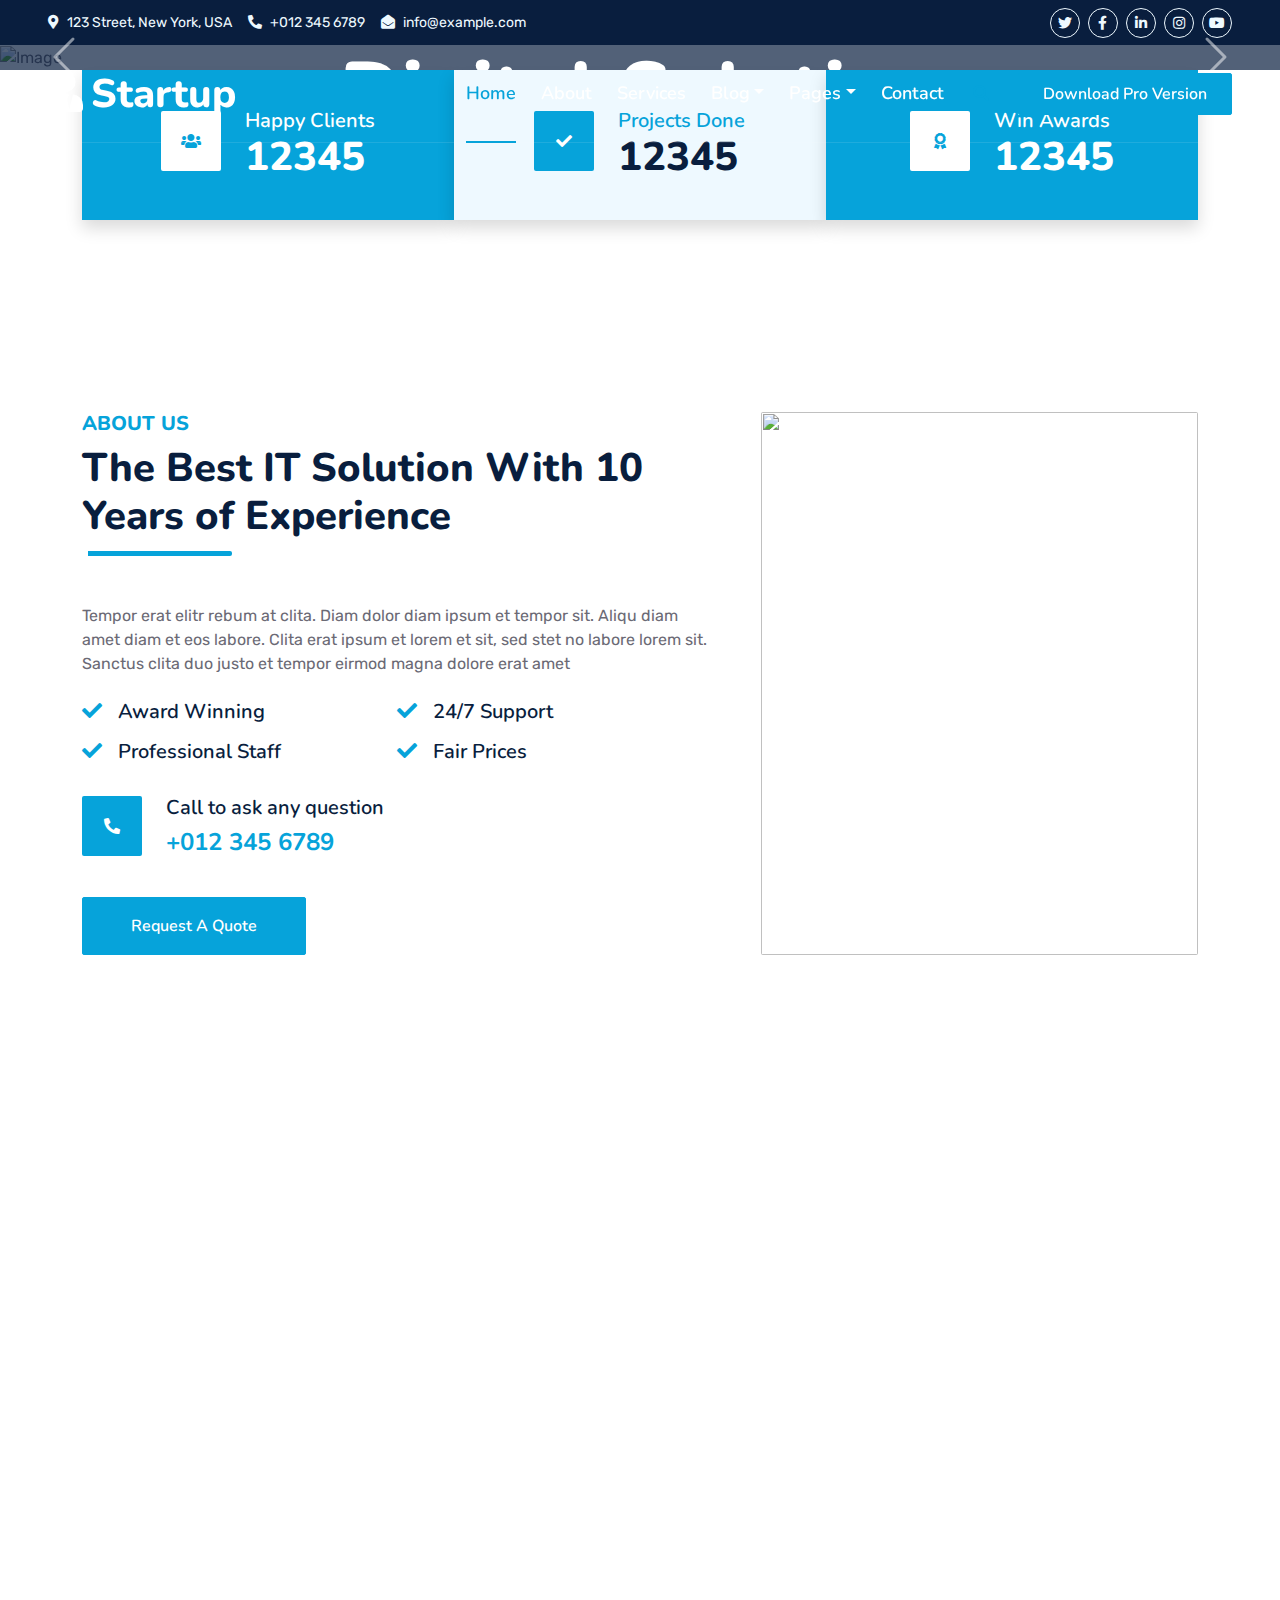
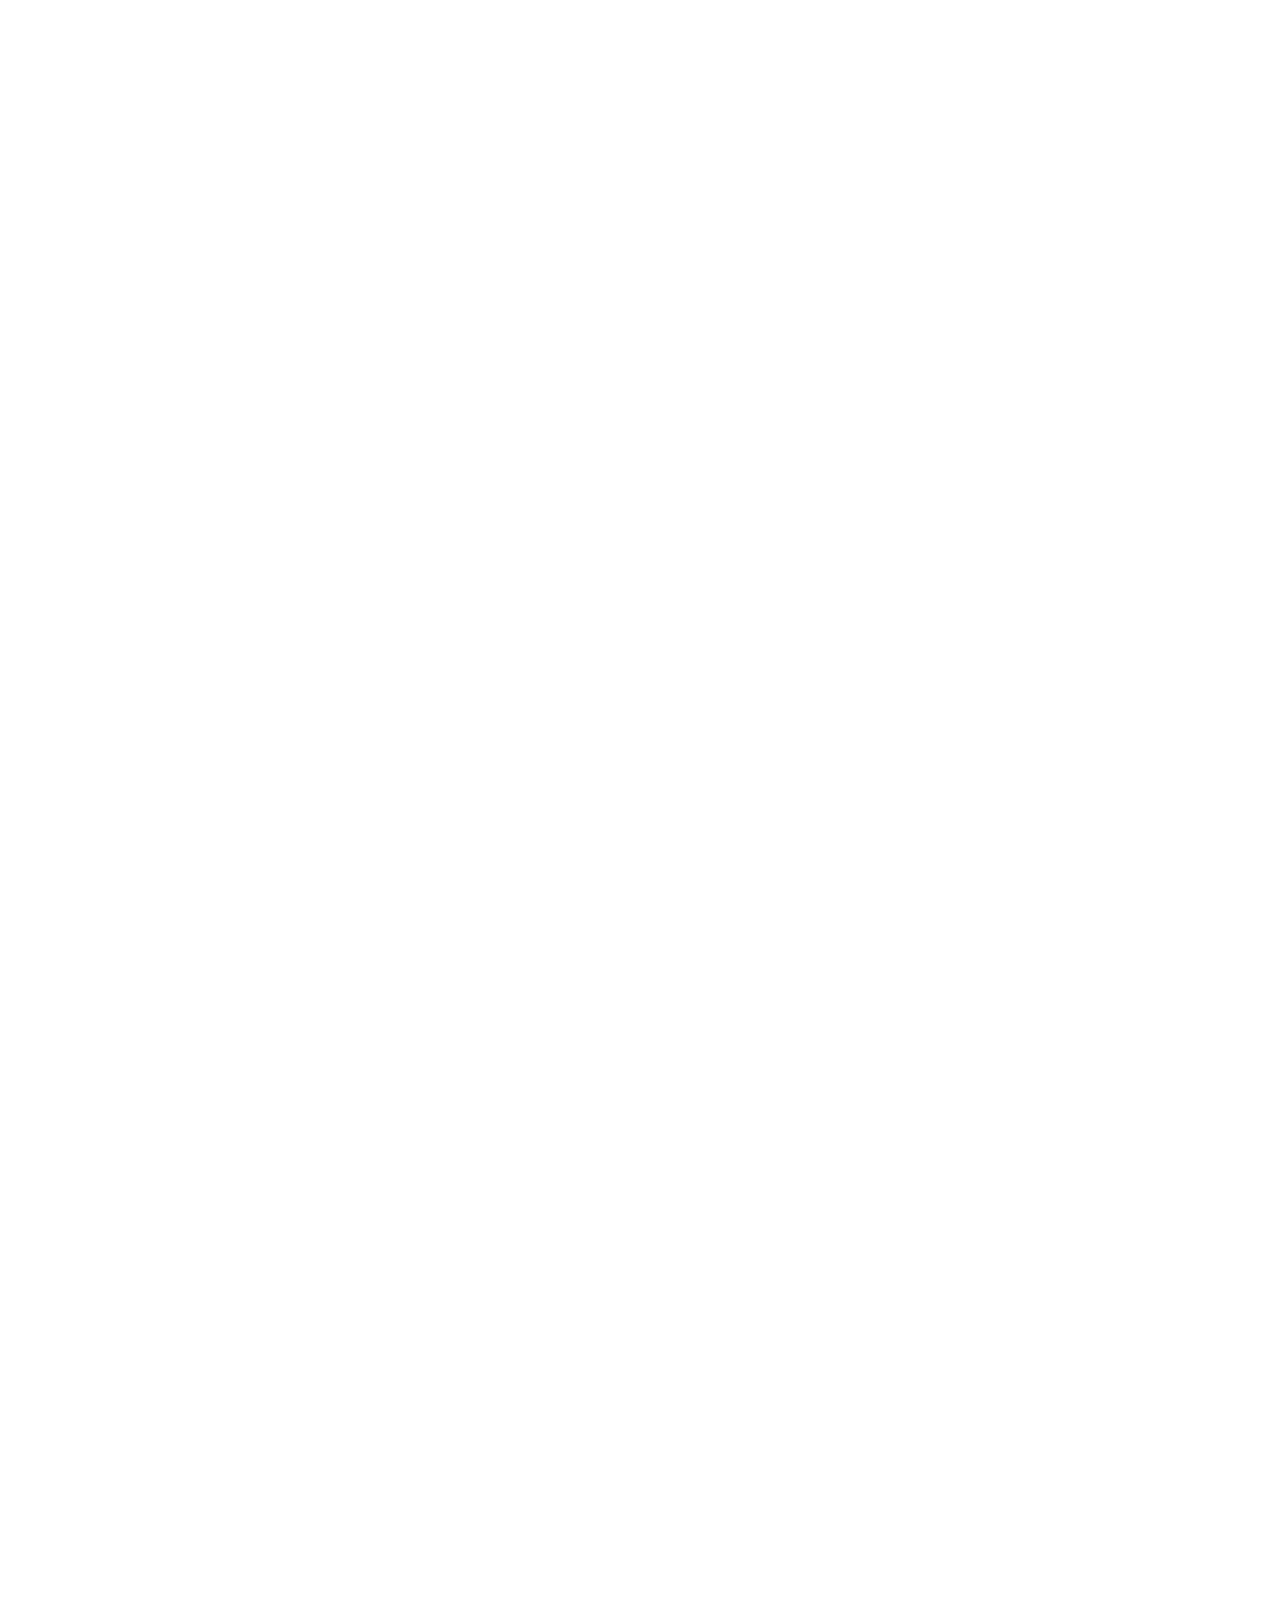
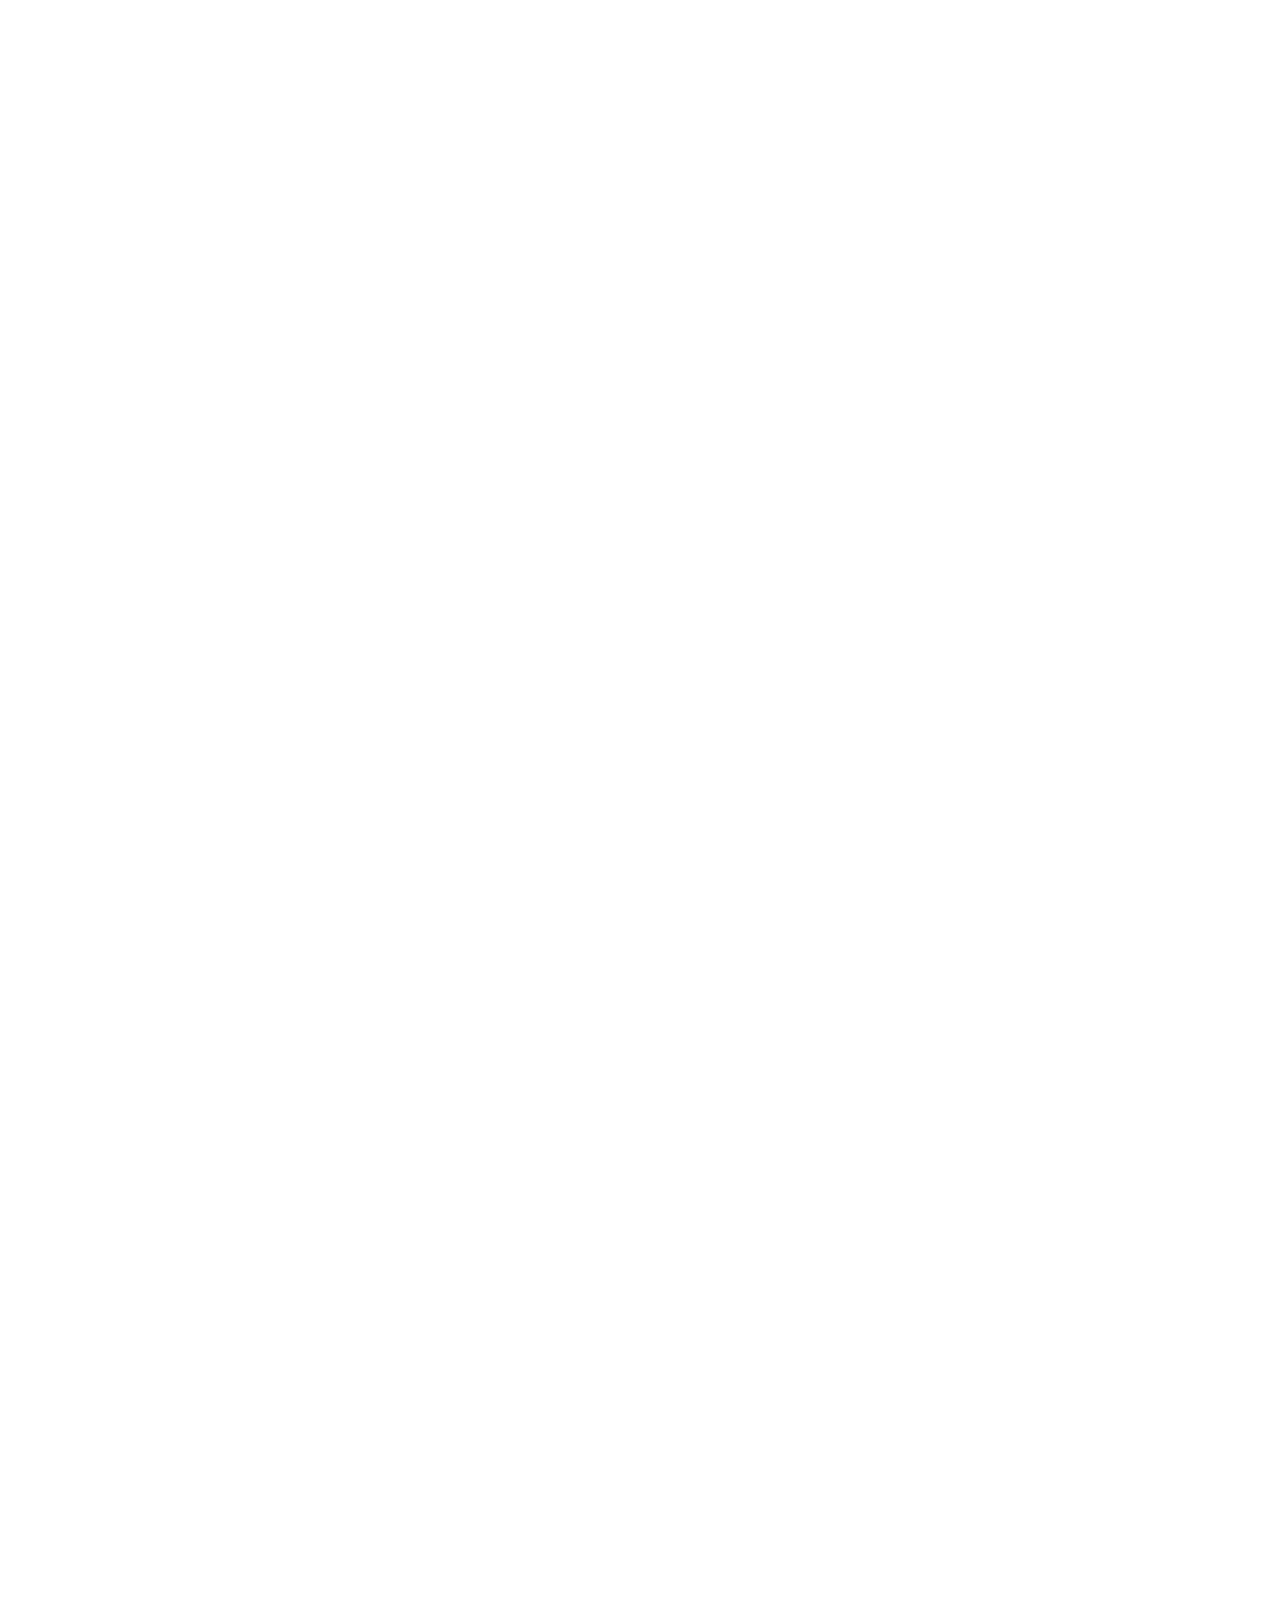
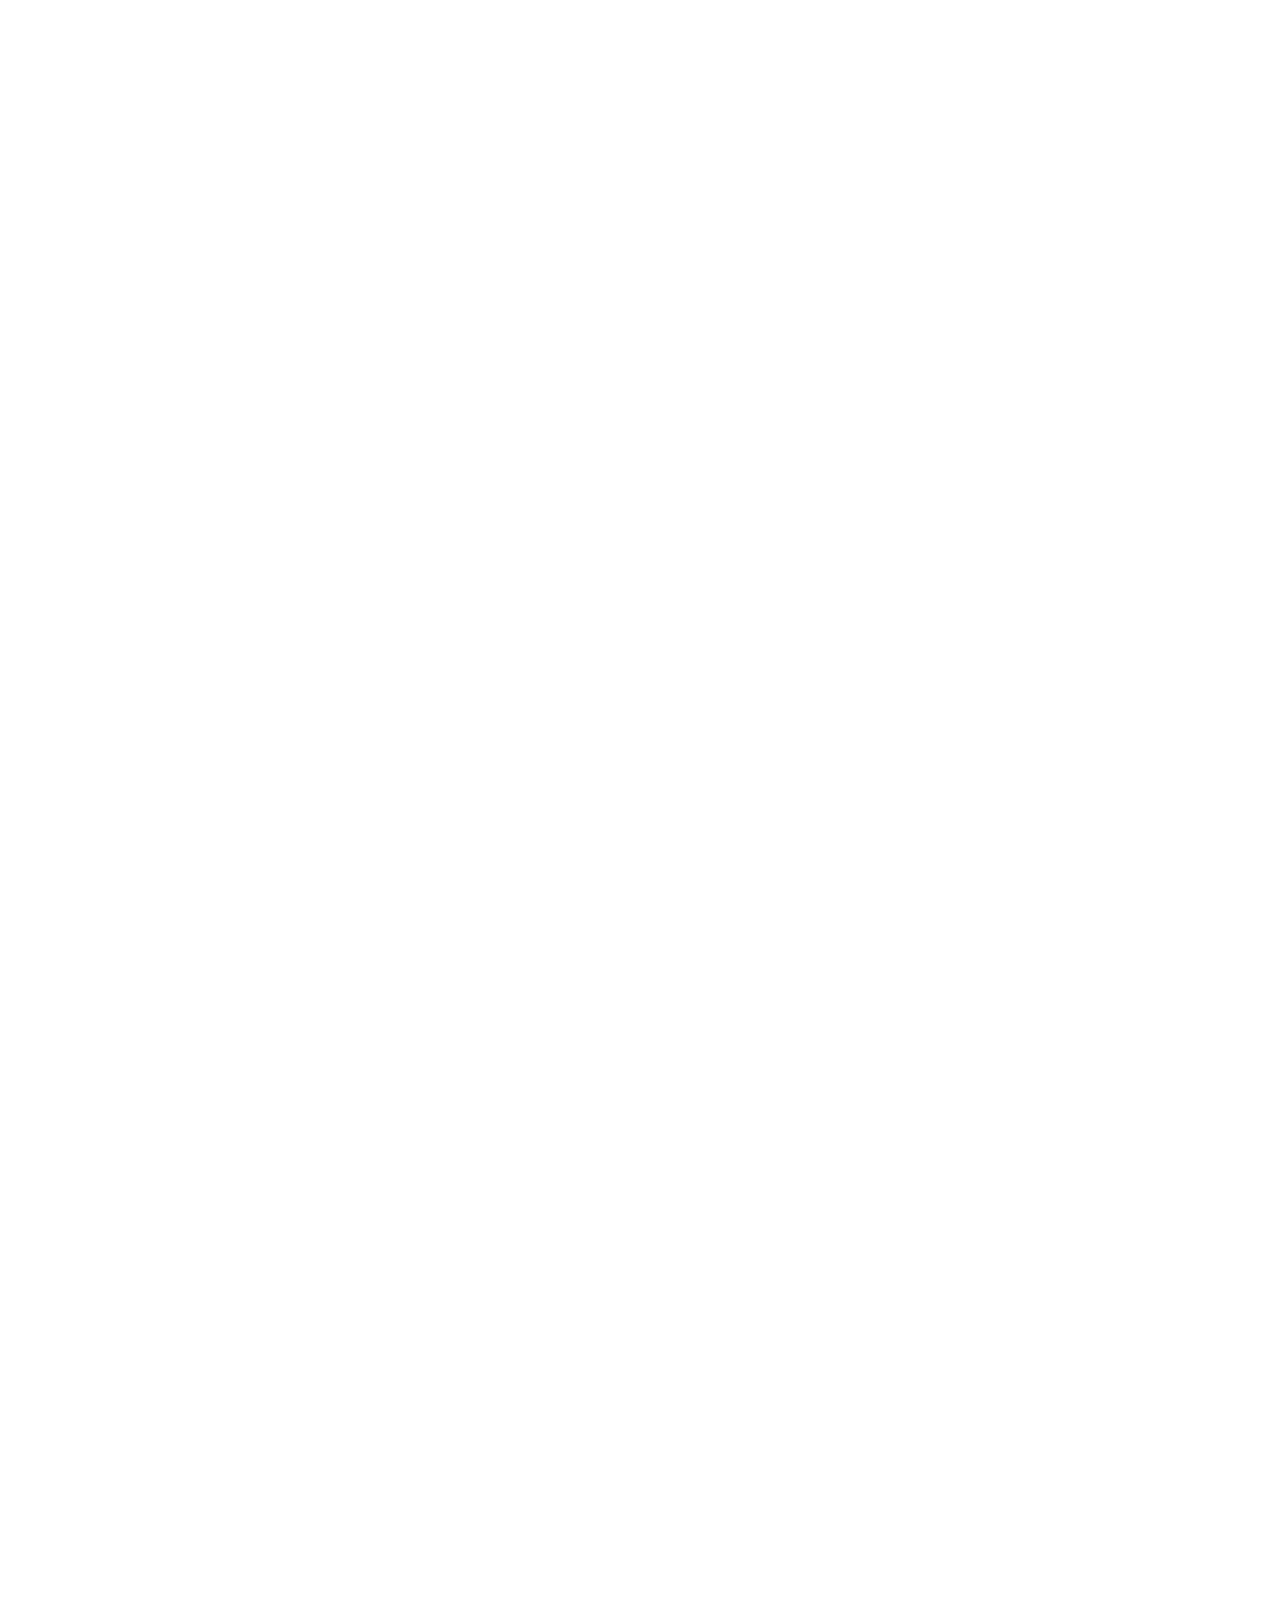
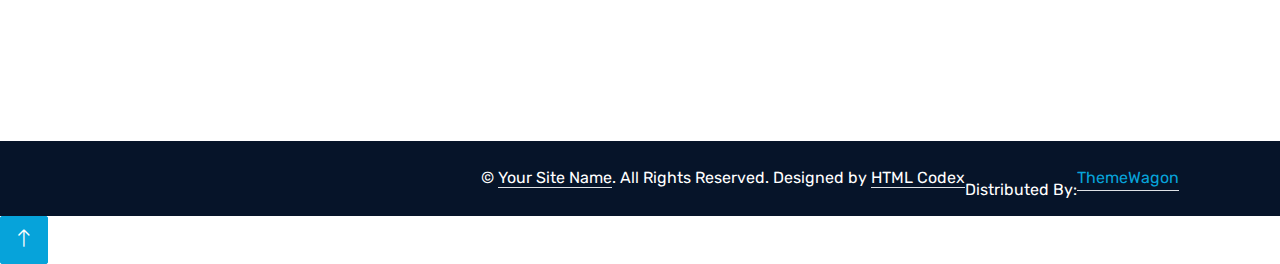
==== commit 53d14bbf: "Added Footer Section in Home Page" ====
--- a/index.html
+++ b/index.html
@@ -740,8 +740,97 @@
     </div>
     <!-- Vendor End -->
     
-
-
+     <!-- Footer Start -->
+     <div class="container-fluid bg-dark text-light mt-5 wow fadeInUp" data-wow-delay="0.1s">
+        <div class="container">
+            <div class="row gx-5">
+                <div class="col-lg-4 col-md-6 footer-about">
+                    <div class="d-flex flex-column align-items-center justify-content-center text-center h-100 bg-primary p-4">
+                        <a href="index.html" class="navbar-brand">
+                            <h1 class="m-0 text-white"><i class="fa fa-user-tie me-2"></i>Startup</h1>
+                        </a>
+                        <p class="mt-3 mb-4">Lorem diam sit erat dolor elitr et, diam lorem justo amet clita stet eos sit. Elitr dolor duo lorem, elitr clita ipsum sea. Diam amet erat lorem stet eos. Diam amet et kasd eos duo.</p>
+                        <form action="">
+                            <div class="input-group">
+                                <input type="text" class="form-control border-white p-3" placeholder="Your Email">
+                                <button class="btn btn-dark">Sign Up</button>
+                            </div>
+                        </form>
+                    </div>
+                </div>
+                <div class="col-lg-8 col-md-6">
+                    <div class="row gx-5">
+                        <div class="col-lg-4 col-md-12 pt-5 mb-5">
+                            <div class="section-title section-title-sm position-relative pb-3 mb-4">
+                                <h3 class="text-light mb-0">Get In Touch</h3>
+                            </div>
+                            <div class="d-flex mb-2">
+                                <i class="bi bi-geo-alt text-primary me-2"></i>
+                                <p class="mb-0">123 Street, New York, USA</p>
+                            </div>
+                            <div class="d-flex mb-2">
+                                <i class="bi bi-envelope-open text-primary me-2"></i>
+                                <p class="mb-0">info@example.com</p>
+                            </div>
+                            <div class="d-flex mb-2">
+                                <i class="bi bi-telephone text-primary me-2"></i>
+                                <p class="mb-0">+012 345 67890</p>
+                            </div>
+                            <div class="d-flex mt-4">
+                                <a class="btn btn-primary btn-square me-2" href="#"><i class="fab fa-twitter fw-normal"></i></a>
+                                <a class="btn btn-primary btn-square me-2" href="#"><i class="fab fa-facebook-f fw-normal"></i></a>
+                                <a class="btn btn-primary btn-square me-2" href="#"><i class="fab fa-linkedin-in fw-normal"></i></a>
+                                <a class="btn btn-primary btn-square" href="#"><i class="fab fa-instagram fw-normal"></i></a>
+                            </div>
+                        </div>
+                        <div class="col-lg-4 col-md-12 pt-0 pt-lg-5 mb-5">
+                            <div class="section-title section-title-sm position-relative pb-3 mb-4">
+                                <h3 class="text-light mb-0">Quick Links</h3>
+                            </div>
+                            <div class="link-animated d-flex flex-column justify-content-start">
+                                <a class="text-light mb-2" href="#"><i class="bi bi-arrow-right text-primary me-2"></i>Home</a>
+                                <a class="text-light mb-2" href="#"><i class="bi bi-arrow-right text-primary me-2"></i>About Us</a>
+                                <a class="text-light mb-2" href="#"><i class="bi bi-arrow-right text-primary me-2"></i>Our Services</a>
+                                <a class="text-light mb-2" href="#"><i class="bi bi-arrow-right text-primary me-2"></i>Meet The Team</a>
+                                <a class="text-light mb-2" href="#"><i class="bi bi-arrow-right text-primary me-2"></i>Latest Blog</a>
+                                <a class="text-light" href="#"><i class="bi bi-arrow-right text-primary me-2"></i>Contact Us</a>
+                            </div>
+                        </div>
+                        <div class="col-lg-4 col-md-12 pt-0 pt-lg-5 mb-5">
+                            <div class="section-title section-title-sm position-relative pb-3 mb-4">
+                                <h3 class="text-light mb-0">Popular Links</h3>
+                            </div>
+                            <div class="link-animated d-flex flex-column justify-content-start">
+                                <a class="text-light mb-2" href="#"><i class="bi bi-arrow-right text-primary me-2"></i>Home</a>
+                                <a class="text-light mb-2" href="#"><i class="bi bi-arrow-right text-primary me-2"></i>About Us</a>
+                                <a class="text-light mb-2" href="#"><i class="bi bi-arrow-right text-primary me-2"></i>Our Services</a>
+                                <a class="text-light mb-2" href="#"><i class="bi bi-arrow-right text-primary me-2"></i>Meet The Team</a>
+                                <a class="text-light mb-2" href="#"><i class="bi bi-arrow-right text-primary me-2"></i>Latest Blog</a>
+                                <a class="text-light" href="#"><i class="bi bi-arrow-right text-primary me-2"></i>Contact Us</a>
+                            </div>
+                        </div>
+                    </div>
+                </div>
+            </div>
+        </div>
+    </div>
+    <div class="container-fluid text-white" style="background: #061429;">
+        <div class="container text-center">
+            <div class="row justify-content-end">
+                <div class="col-lg-8 col-md-6">
+                    <div class="d-flex align-items-center justify-content-center" style="height: 75px;">
+                        <p class="mb-0">&copy; <a class="text-white border-bottom" href="#">Your Site Name</a>. All Rights Reserved.
+						Designed by <a class="text-white border-bottom" href="">HTML Codex</a></p>
+                        <br>Distributed By: <a class="border-bottom" href="" target="_blank">ThemeWagon</a>
+                    </div>
+                </div>
+            </div>
+        </div>
+    </div>
+    <!-- Footer End -->
+
+    <!-- Back to Top -->
+    <a href="#" class="btn btn-lg btn-primary btn-lg-square rounded back-to-top"><i class="bi bi-arrow-up"></i></a>
 
     <!-- JavaScript Libraries -->
     <script src="https://code.jquery.com/jquery-3.4.1.min.js"></script>
